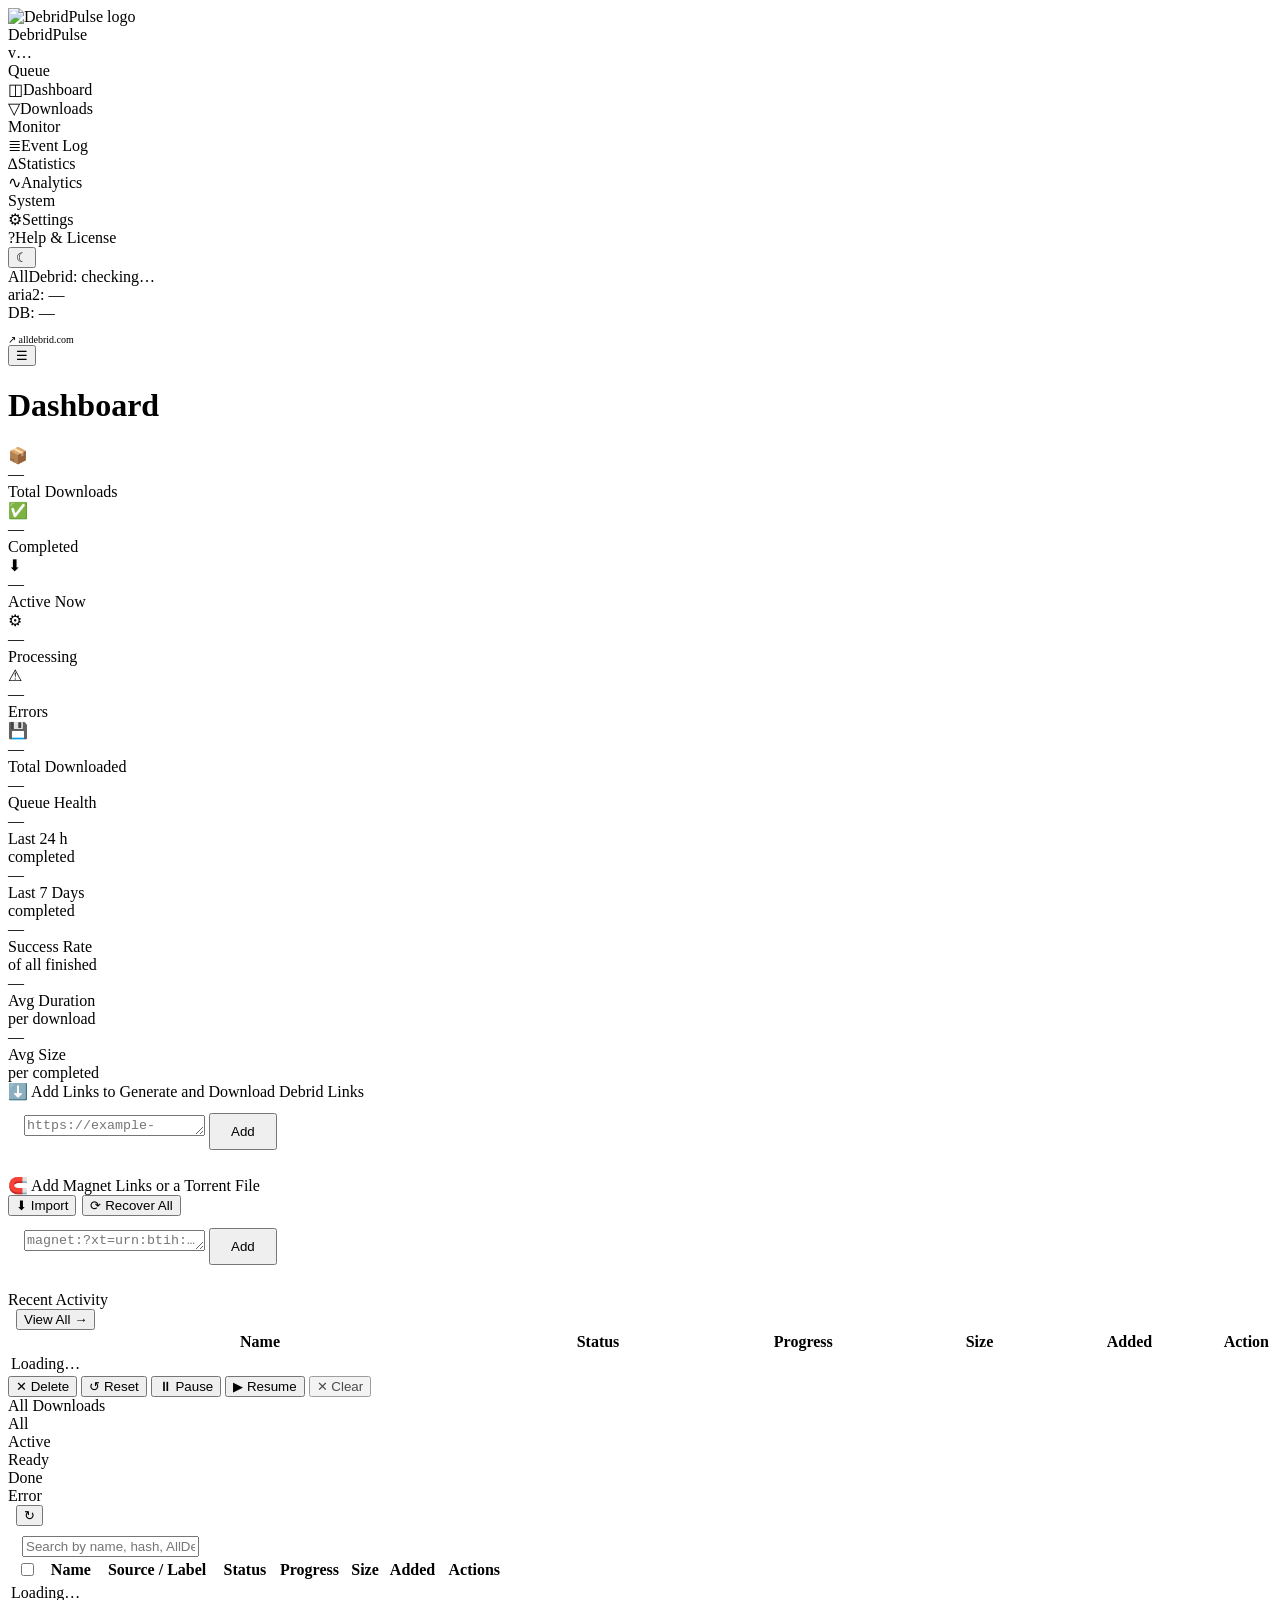
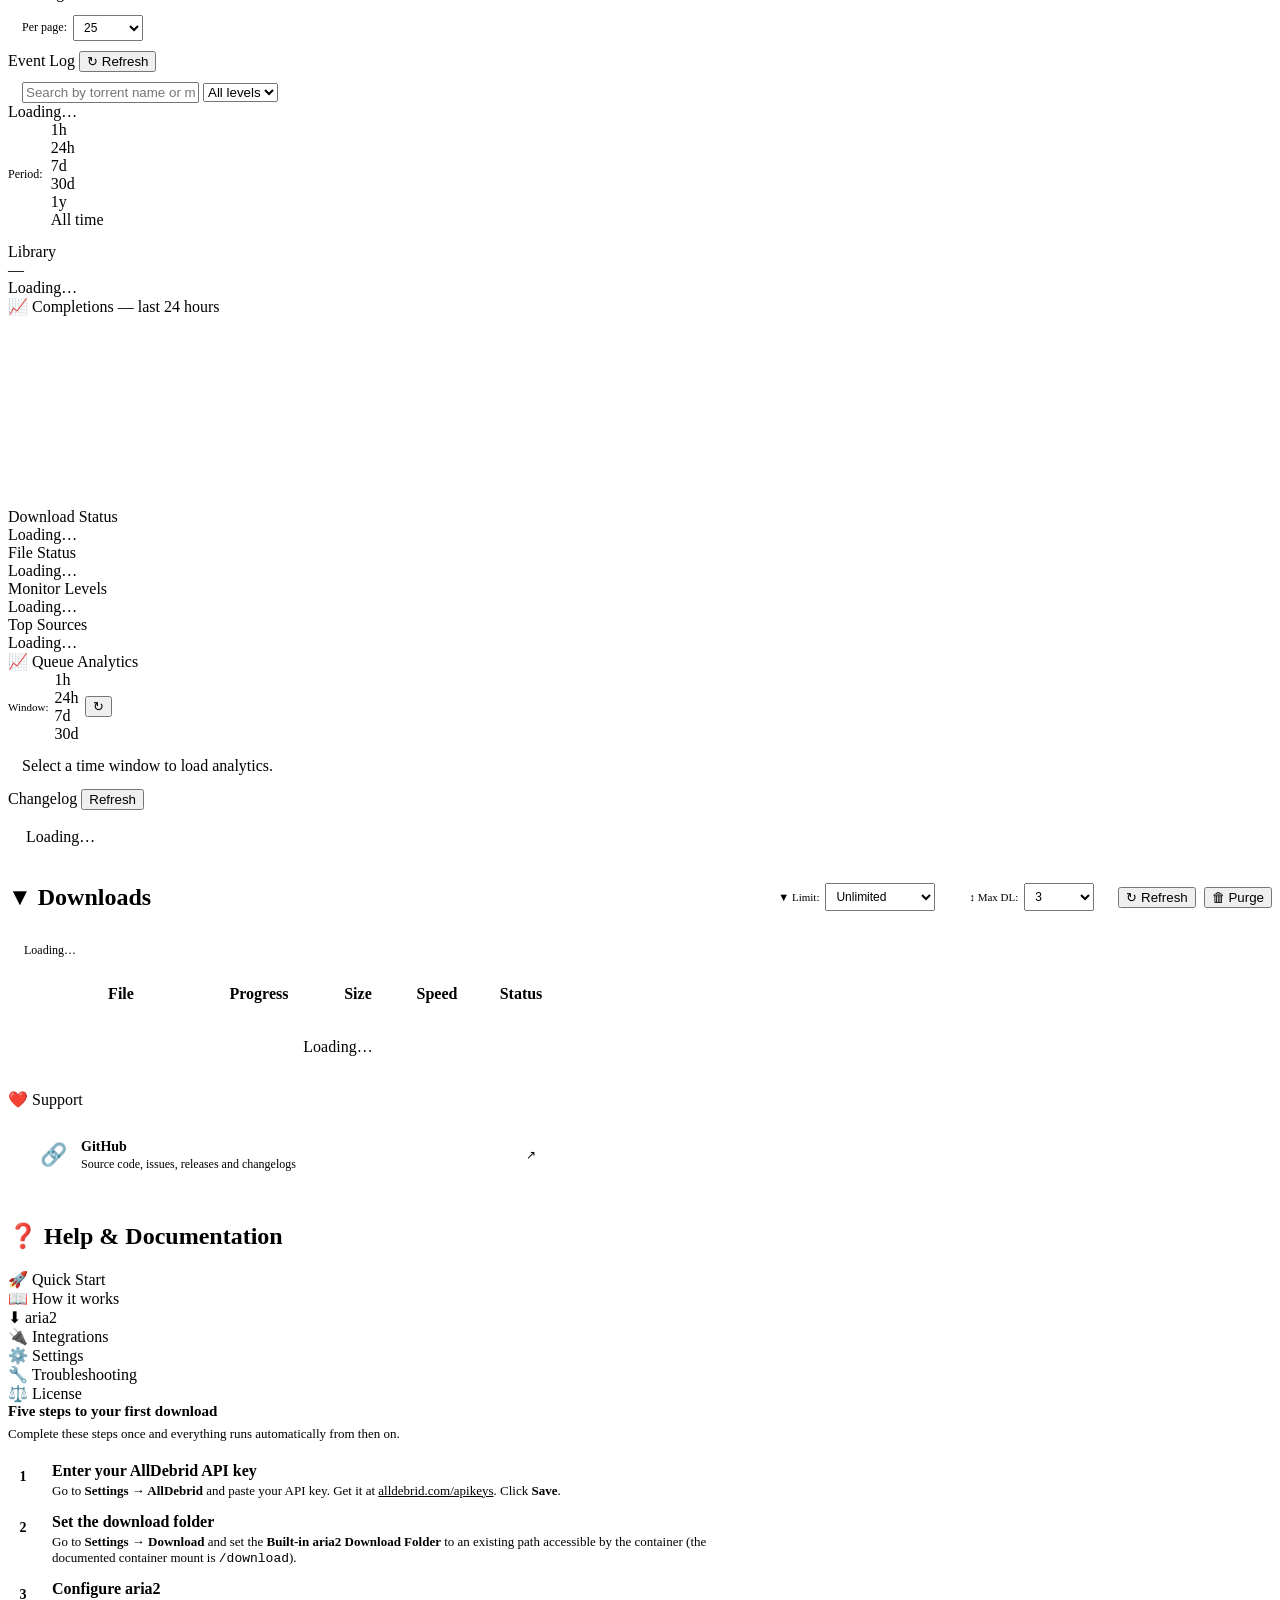
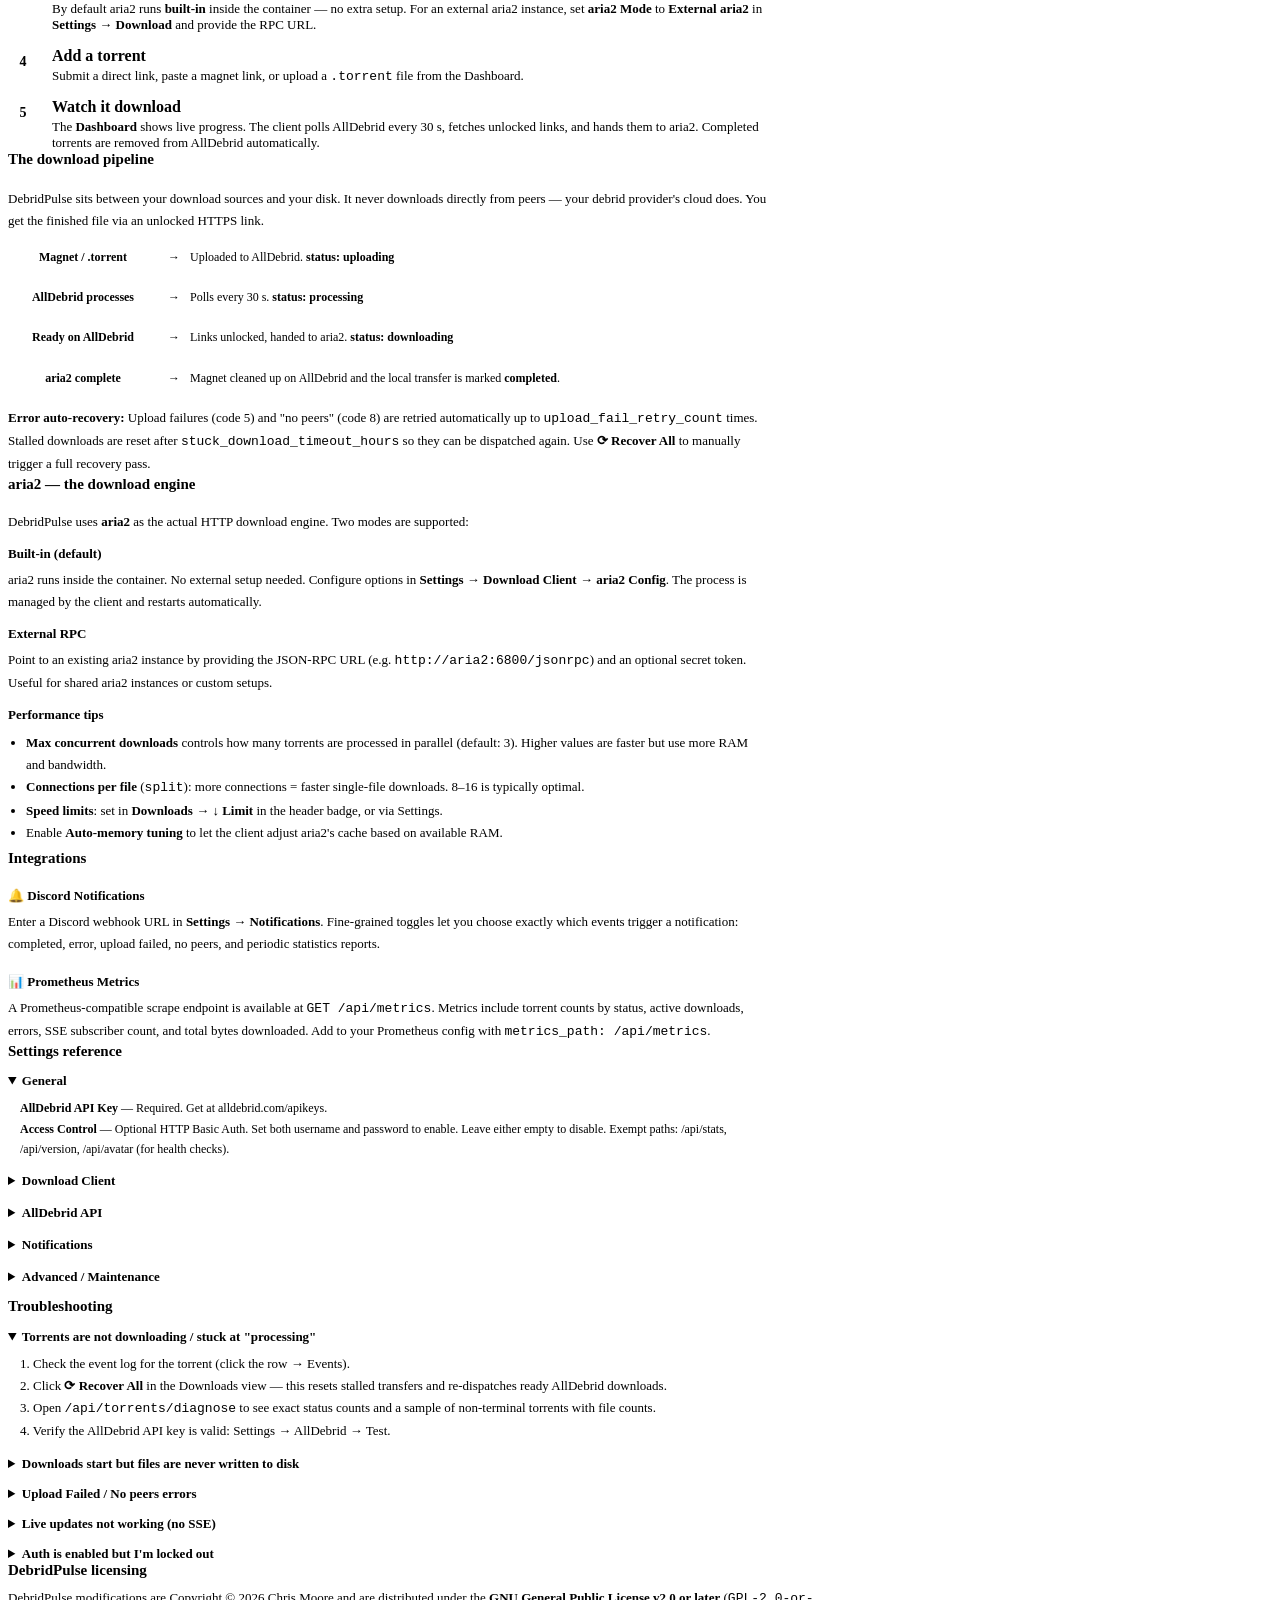
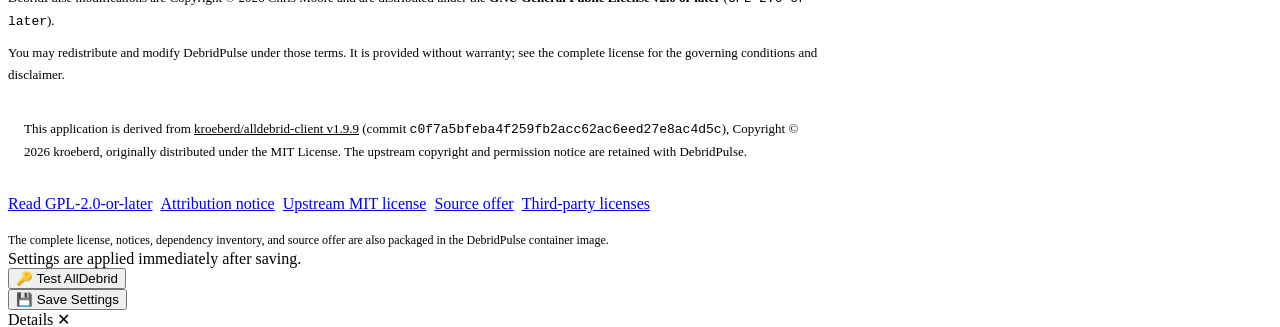
==== frontend/static/index.html @ 38e10c96 "Apply v1.0.6 extraction and cleanup hardening" ====
<!DOCTYPE html>
<html lang="en">
<head>
<meta charset="UTF-8">
<meta name="viewport" content="width=device-width, initial-scale=1.0, viewport-fit=cover">
<title>DebridPulse</title>
<link rel="preconnect" href="https://fonts.googleapis.com">
<link href="https://fonts.googleapis.com/css2?family=Outfit:wght@300;400;500;600;700;800&family=JetBrains+Mono:wght@400;500&display=swap" rel="stylesheet">
<link rel="stylesheet" href="/style.css?v=13">
<link rel="icon" type="image/svg+xml" href="/favicon.svg?v=4">
<link rel="icon" type="image/png" sizes="32x32" href="/favicon-32.png?v=4">
<link rel="apple-touch-icon" sizes="180x180" href="/apple-touch-icon.png?v=4">
</head>
<body>

<aside id="sidebar">
  <div class="logo">
    <img class="logo-icon" src="/logo.svg?v=4" alt="DebridPulse logo">
    <div class="logo-text">
      <div class="logo-name logo-name-full" title="DebridPulse">Debrid<span>Pulse</span></div>
      <div class="logo-ver" id="sidebar-version">v…</div>
    </div>
  </div>
  <nav>
    <div class="nav-group">Queue</div>
    <div class="nav-item active" data-view="dashboard" onclick="nav(this)">
      <span class="icon">&#x25EB;&#xFE0E;</span><span class="nav-label">Dashboard</span>
    </div>
    <div class="nav-item" data-view="torrents" onclick="nav(this)">
      <span class="icon">&#x25BD;&#xFE0E;</span><span class="nav-label">Downloads</span>
      <span class="nav-badge" id="nb-active" style="display:none">0</span>
    </div>
    <div class="nav-group">Monitor</div>
    <div class="nav-item" data-view="events" onclick="nav(this)">
      <span class="icon">&#x2263;&#xFE0E;</span><span class="nav-label">Event Log</span>
    </div>
    <div class="nav-item" data-view="stats" onclick="nav(this)">
      <span class="icon">&#x2206;&#xFE0E;</span><span class="nav-label">Statistics</span>
    </div>
    <div class="nav-item" data-view="analytics" onclick="nav(this)">
      <span class="icon">&#x223F;&#xFE0E;</span><span class="nav-label">Analytics</span>
    </div>
    <div class="nav-group">System</div>
    <div class="nav-item" data-view="settings" onclick="nav(this)">
      <span class="icon">&#x2699;&#xFE0E;</span><span class="nav-label">Settings</span>
    </div>
    <div class="nav-item" data-view="help" onclick="nav(this)">
      <span class="icon">&#x003F;&#xFE0E;</span><span class="nav-label">Help &amp; License</span>
    </div>
    <div class="sidebar-theme-control">
      <button type="button" class="theme-toggle" id="theme-toggle" onclick="toggleTheme()"
              title="Switch to light mode" aria-label="Switch to light mode">&#x263E;&#xFE0E;</button>
    </div>
  </nav>
  <div class="sidebar-footer">
    <div class="conn-row" id="premium-row" style="display:none">
      <span id="lbl-premium" style="font-size:10px;color:var(--accent);line-height:1.4"></span>
    </div>
    <div class="conn-row">
      <div class="dot" id="dot-api"></div>
      <span id="lbl-api">AllDebrid: checking…</span>
    </div>
    <div class="conn-row">
      <div class="dot" id="dot-aria2"></div>
      <span id="lbl-aria2">aria2: —</span>
    </div>
    <div class="conn-row">
      <div class="dot" id="dot-db"></div>
      <span id="lbl-db">DB: —</span>
    </div>
    <div class="conn-row" style="margin-top:6px;padding-top:6px;border-top:1px solid var(--border)">
      <a href="https://alldebrid.com" target="_blank" rel="noopener"
         style="font-size:10px;color:var(--text3);text-decoration:none;display:flex;align-items:center;gap:4px;transition:color .15s"
         onmouseover="this.style.color='var(--accent)'" onmouseout="this.style.color='var(--text3)'">
        ↗ alldebrid.com
      </a>
    </div>
    <div class="conn-row" id="aria2ng-row" style="display:none;margin-top:4px">
      <a id="aria2ng-link" href="#" target="_blank" rel="noopener"
         style="font-size:10px;color:var(--text3);text-decoration:none;display:flex;align-items:center;gap:4px;transition:color .15s"
         onmouseover="this.style.color='var(--accent)'" onmouseout="this.style.color='var(--text3)'">
        ↗ aria2ng
      </a>
    </div>
  </div>
</aside>

<div id="main">
  <div id="topbar">
    <button class="mobile-menu-btn" id="mobile-menu-btn" onclick="toggleSidebar()" aria-label="Menu">☰</button>
    <h1 id="page-title">Dashboard</h1>
    <a id="update-badge" href="https://github.com/Xipher-Zero/debridpulse/blob/main/CHANGELOG.md"
       target="_blank" rel="noopener" aria-label="Open the DebridPulse changelog"
       style="display:none;align-items:center;gap:6px;background:var(--surface2);border:1px solid var(--accent);border-radius:20px;padding:3px 12px;font-size:11px;color:var(--accent);cursor:pointer;text-decoration:none"
       title="Open the DebridPulse changelog">&#128230; <span id="update-badge-version"></span> available</a>
    <div id="topbar-actions"></div>
    <div id="aria2-speed-badge" style="display:none;align-items:center;gap:6px;background:var(--surface2);border:1px solid var(--border);border-radius:20px;padding:3px 10px;font-size:11px;color:var(--text2);cursor:default" title="Active / max — live speed — download speed cap">
      <span style="color:var(--green)">&#9660;</span><span id="aria2-badge-active">0</span><span style="color:var(--text3)">/</span><span id="aria2-badge-max">—</span>
      <span style="color:var(--border);margin:0 2px">|</span><span id="aria2-badge-speed" style="color:var(--green)">0 KB/s</span>
      <span style="color:var(--border);margin:0 2px">|</span>
      <div class="aria2-cap-control">
        <button id="aria2-cap-toggle" class="aria2-cap-toggle" type="button" aria-haspopup="menu" aria-expanded="false" onclick="toggleAria2SpeedCapMenu(event)" title="Set download speed cap">
          <span aria-hidden="true">&#9660;</span><span id="aria2-badge-limit">Unlimited</span>
        </button>
        <div id="aria2-cap-menu" class="aria2-cap-menu" role="menu" hidden>
          <div class="aria2-cap-title">Download speed cap</div>
          <div class="aria2-cap-options">
            <button type="button" data-cap-bps="0" onclick="applyAria2TopbarSpeedCap(0)">Unlimited</button>
            <button type="button" data-cap-bps="1048576" onclick="applyAria2TopbarSpeedCap(1048576)">1 MB/s</button>
            <button type="button" data-cap-bps="2097152" onclick="applyAria2TopbarSpeedCap(2097152)">2 MB/s</button>
            <button type="button" data-cap-bps="5242880" onclick="applyAria2TopbarSpeedCap(5242880)">5 MB/s</button>
            <button type="button" data-cap-bps="10485760" onclick="applyAria2TopbarSpeedCap(10485760)">10 MB/s</button>
            <button type="button" data-cap-bps="20971520" onclick="applyAria2TopbarSpeedCap(20971520)">20 MB/s</button>
            <button type="button" data-cap-bps="52428800" onclick="applyAria2TopbarSpeedCap(52428800)">50 MB/s</button>
            <button type="button" data-cap-bps="104857600" onclick="applyAria2TopbarSpeedCap(104857600)">100 MB/s</button>
          </div>
          <div class="aria2-cap-custom">
            <label for="aria2-cap-custom-mbps">Custom cap (MB/s)</label>
            <div>
              <input id="aria2-cap-custom-mbps" type="number" min="0" step="0.1" inputmode="decimal" placeholder="MB/s" onkeydown="if(event.key==='Enter')applyAria2TopbarCustomSpeedCap()">
              <button type="button" class="btn btn-primary btn-sm" onclick="applyAria2TopbarCustomSpeedCap()">Apply</button>
            </div>
            <small>Enter 0 for unlimited.</small>
          </div>
        </div>
      </div>
    </div>
  </div>
  <div id="content" class="dashboard-active">

    <!-- Dashboard -->
    <div class="view active" id="view-dashboard">

      <!-- ── Hero Status Row ──────────────────────────────────────────────── -->
      <div class="dash-hero" id="dash-hero">
        <div class="dash-hero-stat" data-c="orange">
          <div class="dhs-icon">📦</div>
          <div class="dhs-body">
            <div class="dhs-val" id="s-total">—</div>
            <div class="dhs-label">Total Downloads</div>
          </div>
        </div>
        <div class="dash-hero-stat" data-c="green">
          <div class="dhs-icon">✅</div>
          <div class="dhs-body">
            <div class="dhs-val" id="s-completed">—</div>
            <div class="dhs-label">Completed</div>
          </div>
        </div>
        <div class="dash-hero-stat" data-c="blue">
          <div class="dhs-icon">⬇</div>
          <div class="dhs-body">
            <div class="dhs-val" id="s-active">—</div>
            <div class="dhs-label">Active Now</div>
          </div>
        </div>
        <div class="dash-hero-stat" data-c="yellow">
          <div class="dhs-icon">⚙</div>
          <div class="dhs-body">
            <div class="dhs-val" id="s-processing">—</div>
            <div class="dhs-label">Processing</div>
          </div>
        </div>
        <div class="dash-hero-stat" data-c="red" id="dash-error-card" onclick="nav(document.querySelector('[data-view=torrents]'));setTimeout(()=>setFilter(document.querySelector('.ftab[onclick*=error]'),'error'),100)" style="cursor:pointer">
          <div class="dhs-icon">⚠</div>
          <div class="dhs-body">
            <div class="dhs-val" id="s-error">—</div>
            <div class="dhs-label">Errors</div>
          </div>
        </div>
        <div class="dash-hero-stat" data-c="purple">
          <div class="dhs-icon">💾</div>
          <div class="dhs-body">
            <div class="dhs-val dhs-val--sm" id="s-size">—</div>
            <div class="dhs-label">Total Downloaded</div>
            <div class="dhs-sub" id="s-blocked"></div>
          </div>
        </div>
      </div>

      <!-- ── KPI Strip ─────────────────────────────────────────────────────── -->
      <div class="dash-kpi-strip dash-kpi-strip--dashboard">
        <div class="dash-kpi">
          <div class="dash-kpi-val" id="i-queue-health">—</div>
          <div class="dash-kpi-lbl">Queue Health</div>
          <div class="dash-kpi-sub" id="i-queue-copy"></div>
        </div>
        <div class="dash-kpi-sep"></div>
        <div class="dash-kpi">
          <div class="dash-kpi-val" id="i-last-day">—</div>
          <div class="dash-kpi-lbl">Last 24 h</div>
          <div class="dash-kpi-sub">completed</div>
        </div>
        <div class="dash-kpi-sep"></div>
        <div class="dash-kpi">
          <div class="dash-kpi-val" id="i-last-week">—</div>
          <div class="dash-kpi-lbl">Last 7 Days</div>
          <div class="dash-kpi-sub">completed</div>
        </div>
        <div class="dash-kpi-sep"></div>
        <div class="dash-kpi">
          <div class="dash-kpi-val" id="i-success-rate">—</div>
          <div class="dash-kpi-lbl">Success Rate</div>
          <div class="dash-kpi-sub">of all finished</div>
        </div>
        <div class="dash-kpi-sep"></div>
        <div class="dash-kpi">
          <div class="dash-kpi-val" id="i-avg-duration">—</div>
          <div class="dash-kpi-lbl">Avg Duration</div>
          <div class="dash-kpi-sub">per download</div>
        </div>
        <div class="dash-kpi-sep"></div>
        <div class="dash-kpi">
          <div class="dash-kpi-val" id="i-avg-size">—</div>
          <div class="dash-kpi-lbl">Avg Size</div>
          <div class="dash-kpi-sub">per completed</div>
        </div>
      </div>

      <div id="debug-status" style="display:none;padding:10px 16px;margin-bottom:8px;background:var(--surface2);border:1px solid var(--border);border-radius:var(--radius);font-size:11px;color:var(--text2)"></div>

      <!-- ── System Health ──────────────────────────────────────────────────── -->
      <div id="dash-health-bar" style="display:none;margin-bottom:10px;padding:10px 16px;border-radius:var(--radius);border:1px solid var(--border);background:var(--surface2);font-size:12px">
        <div style="display:flex;align-items:center;gap:12px;flex-wrap:wrap">
          <span style="font-weight:700;font-size:11px;color:var(--text2);text-transform:uppercase;letter-spacing:.06em">System</span>
          <span id="dash-health-recovery" style="color:var(--text2)"></span>
          <span id="dash-health-deadlock" style="color:var(--text2)"></span>
          <span id="dash-health-aging" style="color:var(--text2)"></span>
        </div>
      </div>

      <!-- ── Add Direct Debrid Links ──────────────────────────────────────── -->
      <div class="card" style="margin-bottom:14px">
        <div class="card-header">
          <span class="card-title">⬇️ Add Links to Generate and Download Debrid Links</span>
        </div>
        <div style="padding:12px 16px">
          <div class="direct-link-entry">
            <textarea class="input direct-link-input" id="q-debrid-links" rows="1" placeholder="https://example-hoster.com/file/… or paste multiple links, one per line" oninput="resizeDebridLinkInput(this)" onkeydown="if((event.ctrlKey||event.metaKey)&&event.key==='Enter')addDebridLinks()"></textarea>
            <button class="btn btn-primary" id="btn-add-debrid-links" onclick="addDebridLinks()" style="padding:9px 20px" title="Generate each link through AllDebrid and queue the resulting downloads in aria2">Add</button>
          </div>
        </div>
      </div>

      <!-- ── Add Magnet or Torrent File ─────────────────────────────────────── -->
      <div class="card" style="margin-bottom:14px">
        <div class="card-header">
          <span class="card-title">🧲 Add Magnet Links or a Torrent File</span>
          <div style="display:flex;gap:6px">
            <button class="btn btn-ghost btn-sm" id="btn-import-existing" onclick="importExisting(this)" title="Import all AllDebrid magnets not yet in the local database">⬇ Import</button>
            <button class="btn btn-warn btn-sm" id="btn-recover-all" onclick="recoverAll(this)" title="Reset stuck or errored torrents — re-dispatches from AllDebrid">⟳ Recover All</button>
          </div>
        </div>
        <div style="padding:12px 16px">
          <div class="direct-link-entry">
            <textarea class="input direct-link-input" id="q-magnet" rows="1" placeholder="magnet:?xt=urn:btih:… or paste multiple lines, one per line" oninput="resizeDebridLinkInput(this)" onkeydown="if((event.ctrlKey||event.metaKey)&&event.key==='Enter')quickAdd()"></textarea>
            <button class="btn btn-primary" id="btn-add-magnet" onclick="quickAdd()" style="padding:9px 20px" title="Add entered magnet links, or choose a .torrent file when the field is empty">Add</button>
          </div>
        </div>
      </div>

      <!-- ── Recent Activity ───────────────────────────────────────────────── -->
      <div class="card" id="dash-activity-card">
        <div class="card-header">
          <span class="card-title">Recent Activity</span>
          <div style="display:flex;align-items:center;gap:8px">
            <span id="dash-activity-count" style="font-size:11px;color:var(--text3)"></span>
            <button class="btn btn-ghost btn-sm" onclick="nav(document.querySelector('[data-view=torrents]'))">View All →</button>
          </div>
        </div>
        <div class="dash-activity-table-wrap">
        <table class="t-table" style="min-width:620px">
          <thead>
            <tr>
              <th style="width:40%">Name</th>
              <th>Status</th>
              <th>Progress</th>
              <th class="sz">Size</th>
              <th class="sz">Added</th>
              <th style="width:1%;white-space:nowrap">Action</th>
            </tr>
          </thead>
          <tbody id="dash-tbody"><tr><td colspan="6" class="empty">Loading…</td></tr></tbody>
        </table>
        </div>
      </div>
    </div>


    <!-- Downloads -->
    <div class="view" id="view-torrents">
      <!-- Bulk-action toolbar: class="bulk-bar" is required for .bulk-bar.visible CSS -->
      <div class="bulk-bar" id="bulk-bar">
        <span id="bulk-count"></span>
        <button class="btn btn-danger btn-sm" onclick="bulkAction('delete',this)">✕ Delete</button>
        <button class="btn btn-blue btn-sm"   onclick="bulkAction('reset',this)">↺ Reset</button>
        <button class="btn btn-ghost btn-sm"  onclick="bulkAction('pause',this)">⏸ Pause</button>
        <button class="btn btn-ghost btn-sm"  onclick="bulkAction('resume',this)">▶ Resume</button>
        <button class="btn btn-ghost btn-sm"  onclick="clearSelection()" style="margin-left:auto;color:inherit;opacity:.7">✕ Clear</button>
      </div>

      <div class="card">
        <div class="card-header">
          <span class="card-title" id="torrent-card-title">All Downloads</span>
          <div class="filter-tabs">
            <div class="ftab active" onclick="setFilter(this,'')">All</div>
            <div class="ftab" onclick="setFilter(this,'downloading')">Active</div>
            <div class="ftab" onclick="setFilter(this,'ready')">Ready</div>
            <div class="ftab" onclick="setFilter(this,'completed')">Done</div>
            <div class="ftab" onclick="setFilter(this,'error')">Error</div>
          </div>
          <button class="btn btn-ghost btn-sm" onclick="loadTorrents()" style="margin-left:8px">↻</button>
        </div>
        <div style="padding:10px 14px 0">
          <div class="ev-search-row">
            <input class="input" id="torrent-search" placeholder="Search by name, hash, AllDebrid ID, source, label, or error…" oninput="onTorrentSearchInput()"/>
          </div>
        </div>
        <div style="overflow-x:auto;-webkit-overflow-scrolling:touch">
        <table class="t-table" style="min-width:500px">
          <thead><tr><th style="width:32px"><input type="checkbox" id="chk-all" onchange="toggleAllCheckboxes(this)"/></th><th>Name</th><th>Source / Label</th><th>Status</th><th>Progress</th><th class="sz">Size</th><th class="sz">Added</th><th>Actions</th></tr></thead>
          <tbody id="t-tbody"><tr><td colspan="8" class="empty">Loading…</td></tr></tbody>
        </table>
        </div>
        <div id="torrent-pagination" style="display:flex;align-items:center;justify-content:space-between;padding:10px 14px;border-top:1px solid var(--border);flex-wrap:wrap;gap:8px">
          <div style="display:flex;align-items:center;gap:6px">
            <span style="font-size:12px;color:var(--text3)">Per page:</span>
            <select id="torrent-page-size" class="input" style="width:70px;padding:4px 6px;font-size:12px" onchange="onPageSizeChange(this.value)">
              <option value="15">15</option>
              <option value="25" selected>25</option>
              <option value="50">50</option>
              <option value="100">100</option>
            </select>
          </div>
          <div id="torrent-page-btns" style="display:flex;gap:4px;align-items:center"></div>
          <div id="torrent-page-info" style="font-size:12px;color:var(--text3)"></div>
        </div>
      </div>
    </div>

    <!-- Events -->
    <div class="view" id="view-events">
      <div class="card">
        <div class="card-header">
          <span class="card-title">Event Log</span>
          <button class="btn btn-ghost btn-sm" onclick="loadEvents()">↻ Refresh</button>
        </div>
        <div style="padding:10px 14px 0">
          <div class="ev-search-row">
            <input class="input" id="ev-search" placeholder="Search by torrent name or message…" oninput="filterEvents()"/>
            <select class="input" id="ev-level" onchange="filterEvents()" style="max-width:120px">
              <option value="">All levels</option>
              <option value="info">Info</option>
              <option value="warn">Warn</option>
              <option value="error">Error</option>
            </select>
          </div>
        </div>
        <div id="event-list"><div class="empty">Loading…</div></div>
      </div>
    </div>

    <!-- Statistics -->
    <div class="view" id="view-stats">
      <div style="display:flex;align-items:center;gap:8px;margin-bottom:14px;flex-wrap:wrap">
        <span style="font-size:12px;color:var(--text3);font-weight:500">Period:</span>
        <div class="filter-tabs" id="stats-period-tabs">
          <div class="ftab" data-period="1h" onclick="setStatsPeriod(this)">1h</div>
          <div class="ftab active" data-period="24h" onclick="setStatsPeriod(this)">24h</div>
          <div class="ftab" data-period="7d" onclick="setStatsPeriod(this)">7d</div>
          <div class="ftab" data-period="30d" onclick="setStatsPeriod(this)">30d</div>
          <div class="ftab" data-period="1y" onclick="setStatsPeriod(this)">1y</div>
          <div class="ftab" data-period="all" onclick="setStatsPeriod(this)">All time</div>
        </div>
      </div>
      <div class="tab-grid" id="detail-stat-cards"><div class="metric-card"><div class="metric-label">Library</div><div class="metric-value">&#8212;</div><div class="metric-sub">Loading&#8230;</div></div></div>
      <div class="scard" style="margin-bottom:14px"><div class="scard-header">&#128200; <span id="chart-title">Completions — last 24 hours</span></div><div class="scard-body" style="padding:12px"><div class="chart-wrap"><canvas id="daily-chart"></canvas></div></div></div>
      <div class="split-grid">
        <div class="list-card"><div class="card-header"><span class="card-title">Download Status</span></div><div class="card-body" id="detail-torrent-status"><div class="empty">Loading&#8230;</div></div></div>
        <div class="list-card"><div class="card-header"><span class="card-title">File Status</span></div><div class="card-body" id="detail-file-status"><div class="empty">Loading&#8230;</div></div></div>
      </div>
      <div class="split-grid">
        <div class="list-card"><div class="card-header"><span class="card-title">Monitor Levels</span></div><div class="card-body" id="detail-event-levels"><div class="empty">Loading&#8230;</div></div></div>
        <div class="list-card"><div class="card-header"><span class="card-title">Top Sources</span></div><div class="card-body" id="detail-sources"><div class="empty">Loading&#8230;</div></div></div>
      </div>
    </div>
    <!-- Changelog -->
    <div class="view" id="view-analytics">
      <div class="card">
        <div class="card-header">
          <span class="card-title">📈 Queue Analytics</span>
          <div style="display:flex;gap:6px;align-items:center">
            <span style="font-size:11px;color:var(--text3)">Window:</span>
            <div class="filter-tabs">
            <div class="ftab" onclick="setAnalyticsWindow(this,1)">1h</div>
              <div class="ftab active" onclick="setAnalyticsWindow(this,24)">24h</div>
              <div class="ftab" onclick="setAnalyticsWindow(this,168)">7d</div>
              <div class="ftab" onclick="setAnalyticsWindow(this,720)">30d</div>
            </div>
            <button class="btn btn-ghost btn-sm" onclick="loadAnalytics(_analyticsWindow||24)">↻</button>
          </div>
        </div>
        <div style="padding:14px" id="analytics-body">
          <div style="color:var(--text3)">Select a time window to load analytics.</div>
        </div>
      </div>
    </div>

    <div class="view" id="view-changelog">
      <div class="card">
        <div class="card-header">
          <span class="card-title">Changelog</span>
          <button class="btn btn-ghost btn-sm" onclick="loadChangelog()">Refresh</button>
        </div>
        <div style="padding:18px">
          <div class="changelog-shell" id="changelog-content">Loading…</div>
        </div>
      </div>
    </div>

    <!-- Downloads (aria2 Queue) -->
    <div class="view" id="view-aria2queue">
      <div class="view-header" style="display:flex;align-items:center;justify-content:space-between;flex-wrap:wrap;gap:10px">
        <h2 class="view-title">&#9660; Downloads</h2>
        <div style="display:flex;gap:8px;align-items:center;flex-wrap:wrap">

          <!-- Speed-Limit Quick-Setting -->
          <div style="display:flex;align-items:center;gap:6px;background:var(--surface2);border:1px solid var(--border);border-radius:8px;padding:5px 10px">
            <span style="font-size:11px;color:var(--text2);white-space:nowrap">&#9660; Limit:</span>
            <select id="aria2-speed-preset" class="input" style="padding:3px 6px;font-size:12px;width:110px;height:28px" onchange="applyAria2SpeedPreset(this.value)">
              <option value="0">Unlimited</option>
              <option value="1048576">1 MB/s</option>
              <option value="2097152">2 MB/s</option>
              <option value="5242880">5 MB/s</option>
              <option value="10485760">10 MB/s</option>
              <option value="20971520">20 MB/s</option>
              <option value="52428800">50 MB/s</option>
              <option value="custom">Custom…</option>
            </select>
            <input id="aria2-speed-custom" type="number" min="0" step="512"
              class="input" style="display:none;width:90px;padding:3px 6px;font-size:12px;height:28px"
              placeholder="KB/s"
              onkeydown="if(event.key===&#39;Enter&#39;)applyAria2SpeedCustom()">
            <button id="aria2-speed-apply" class="btn btn-ghost btn-sm" style="display:none;padding:3px 8px;font-size:11px" onclick="applyAria2SpeedCustom()">Apply</button>
            <span id="aria2-speed-status" style="font-size:11px;color:var(--text2)"></span>
          </div>

          <!-- Max Concurrent Downloads Quick-Setting -->
          <div style="display:flex;align-items:center;gap:6px;background:var(--surface2);border:1px solid var(--border);border-radius:8px;padding:5px 10px">
            <span style="font-size:11px;color:var(--text2);white-space:nowrap">&#8597; Max DL:</span>
            <select id="aria2-maxdl-preset" class="input" style="padding:3px 6px;font-size:12px;width:70px;height:28px" onchange="applyAria2MaxDlPreset(this.value)">
              <option value="1">1</option>
              <option value="2">2</option>
              <option value="3" selected>3</option>
              <option value="5">5</option>
              <option value="10">10</option>
              <option value="20">20</option>
            </select>
            <span id="aria2-maxdl-status" style="font-size:11px;color:var(--text2)"></span>
          </div>

          <button class="btn btn-ghost btn-sm" onclick="loadAria2QueueView()" style="white-space:nowrap">&#8635; Refresh</button>
          <button class="btn btn-ghost btn-sm" onclick="runAria2Housekeeping(this)" style="white-space:nowrap">&#128465; Purge</button>
        </div>
      </div>

      <!-- Summary bar -->
      <div id="aria2q-summary" class="card" style="display:flex;gap:16px;flex-wrap:wrap;padding:12px 16px;margin-bottom:12px;align-items:center">
        <span style="font-size:12px;color:var(--text2)">Loading&#8230;</span>
      </div>

      <!-- Non-destructive error banner: shown on temporary aria2 failures -->
      <div id="aria2q-err-banner"
           style="display:none;padding:8px 14px;background:rgba(239,68,68,.1);
                  border:1px solid rgba(239,68,68,.25);border-radius:var(--radius);
                  margin-bottom:10px;font-size:12px;line-height:1.5"></div>

      <!-- Queue table -->
      <div class="card" style="padding:0;overflow-x:auto">
        <table class="t-table" id="aria2q-table" style="min-width:660px">
          <thead>
            <tr>
              <th style="width:32px"></th>
              <th>File</th>
              <th style="width:120px">Progress</th>
              <th style="width:70px">Size</th>
              <th style="width:80px">Speed</th>
              <th style="width:80px">Status</th>
              <th style="width:100px"></th>
            </tr>
          </thead>
          <tbody id="aria2q-tbody">
            <tr><td colspan="7" style="text-align:center;padding:32px;color:var(--text2)">Loading&#8230;</td></tr>
          </tbody>
        </table>
      </div>
    </div>

    <!-- Project support -->
    <div class="view" id="view-support">
      <div class="card" style="max-width:560px">
        <div class="card-header">
          <span class="card-title">&#10084;&#65039; Support</span>
        </div>
        <div class="card-body" style="display:flex;flex-direction:column;gap:10px;padding:16px">

          <a href="https://github.com/Xipher-Zero/debridpulse" target="_blank" rel="noreferrer"
             style="display:flex;align-items:center;gap:14px;padding:14px 16px;border-radius:var(--radius);
                    border:1px solid var(--border);background:var(--surface2);text-decoration:none;
                    color:var(--text);transition:border-color .15s"
             onmouseover="this.style.borderColor='var(--accent)'" onmouseout="this.style.borderColor='var(--border)'">
            <span style="font-size:22px">&#128279;</span>
            <div>
              <div style="font-weight:600;font-size:14px">GitHub</div>
              <div style="font-size:12px;color:var(--text2);margin-top:2px">Source code, issues, releases and changelogs</div>
            </div>
            <span style="margin-left:auto;color:var(--text3);font-size:12px">&#8599;</span>
          </a>

        </div>
      </div>
    </div>

    <!-- Help -->
    <div class="view" id="view-help">
      <div class="view-header">
        <h2 class="view-title">&#10067; Help &amp; Documentation</h2>
      </div>

      <div class="stabs" id="help-tabs" style="margin-bottom:0">
        <div class="stab active"  data-htab="quickstart"   onclick="switchHelpTab(this)">&#128640; Quick Start</div>
        <div class="stab"         data-htab="howitworks"   onclick="switchHelpTab(this)">&#128214; How it works</div>
        <div class="stab"         data-htab="aria2"        onclick="switchHelpTab(this)">&#11015;&#65038; aria2</div>
        <div class="stab"         data-htab="integrations" onclick="switchHelpTab(this)">&#128268; Integrations</div>
        <div class="stab"         data-htab="settings"     onclick="switchHelpTab(this)">&#9881;&#65039; Settings</div>
        <div class="stab"         data-htab="trouble"      onclick="switchHelpTab(this)">&#128295; Troubleshooting</div>
        <div class="stab"         data-htab="license"      onclick="switchHelpTab(this)">&#9878;&#65039; License</div>
      </div>

      <div class="help-panels-wrap">
      <!-- ── Quick Start ─────────────────────────────────────────────────── -->
      <div class="help-panel active" id="htab-quickstart">
        <div class="card" style="margin-top:0;border-radius:0 0 var(--radius) var(--radius)">
          <div class="card-body" style="max-width:760px;display:flex;flex-direction:column;gap:20px">

            <div>
              <h3 style="margin:0 0 6px;color:var(--accent);font-size:15px">Five steps to your first download</h3>
              <p style="margin:0;color:var(--text2);font-size:13px">Complete these steps once and everything runs automatically from then on.</p>
            </div>

            <div style="display:flex;flex-direction:column;gap:14px">

              <div style="display:flex;gap:14px;align-items:flex-start">
                <div style="background:var(--accent);color:#000;border-radius:50%;min-width:30px;height:30px;display:flex;align-items:center;justify-content:center;font-weight:700;font-size:14px;flex-shrink:0">1</div>
                <div>
                  <div style="font-weight:600;margin-bottom:3px">Enter your AllDebrid API key</div>
                  <div style="color:var(--text2);font-size:13px">Go to <b>Settings → AllDebrid</b> and paste your API key. Get it at <a href="https://alldebrid.com/apikeys" target="_blank" style="color:var(--accent)">alldebrid.com/apikeys</a>. Click <b>Save</b>.</div>
                </div>
              </div>

              <div style="display:flex;gap:14px;align-items:flex-start">
                <div style="background:var(--accent);color:#000;border-radius:50%;min-width:30px;height:30px;display:flex;align-items:center;justify-content:center;font-weight:700;font-size:14px;flex-shrink:0">2</div>
                <div>
                  <div style="font-weight:600;margin-bottom:3px">Set the download folder</div>
                  <div style="color:var(--text2);font-size:13px">Go to <b>Settings → Download</b> and set the <b>Built-in aria2 Download Folder</b> to an existing path accessible by the container (the documented container mount is <code>/download</code>).</div>
                </div>
              </div>

              <div style="display:flex;gap:14px;align-items:flex-start">
                <div style="background:var(--accent);color:#000;border-radius:50%;min-width:30px;height:30px;display:flex;align-items:center;justify-content:center;font-weight:700;font-size:14px;flex-shrink:0">3</div>
                <div>
                  <div style="font-weight:600;margin-bottom:3px">Configure aria2</div>
                  <div style="color:var(--text2);font-size:13px">By default aria2 runs <b>built-in</b> inside the container — no extra setup. For an external aria2 instance, set <b>aria2 Mode</b> to <b>External aria2</b> in <b>Settings → Download</b> and provide the RPC URL.</div>
                </div>
              </div>

              <div style="display:flex;gap:14px;align-items:flex-start">
                <div style="background:var(--accent);color:#000;border-radius:50%;min-width:30px;height:30px;display:flex;align-items:center;justify-content:center;font-weight:700;font-size:14px;flex-shrink:0">4</div>
                <div>
                  <div style="font-weight:600;margin-bottom:3px">Add a torrent</div>
                  <div style="color:var(--text2);font-size:13px">Submit a direct link, paste a magnet link, or upload a <code>.torrent</code> file from the Dashboard.</div>
                </div>
              </div>

              <div style="display:flex;gap:14px;align-items:flex-start">
                <div style="background:var(--accent);color:#000;border-radius:50%;min-width:30px;height:30px;display:flex;align-items:center;justify-content:center;font-weight:700;font-size:14px;flex-shrink:0">5</div>
                <div>
                  <div style="font-weight:600;margin-bottom:3px">Watch it download</div>
                  <div style="color:var(--text2);font-size:13px">The <b>Dashboard</b> shows live progress. The client polls AllDebrid every 30 s, fetches unlocked links, and hands them to aria2. Completed torrents are removed from AllDebrid automatically.</div>
                </div>
              </div>

            </div>
          </div>
        </div>
      </div>

      <!-- ── How it works ─────────────────────────────────────────────────── -->
      <div class="help-panel" id="htab-howitworks">
        <div class="card" style="margin-top:0;border-radius:0 0 var(--radius) var(--radius)">
          <div class="card-body" style="max-width:760px;display:flex;flex-direction:column;gap:20px">

            <h3 style="margin:0;color:var(--accent);font-size:15px">The download pipeline</h3>

            <div style="font-size:13px;color:var(--text2);line-height:1.7">
              <p style="margin:0 0 10px">DebridPulse sits between your download sources and your disk. It never downloads directly from peers — your debrid provider's cloud does. You get the finished file via an unlocked HTTPS link.</p>

              <div style="display:flex;flex-direction:column;gap:10px;font-size:12px">
                <div style="display:flex;gap:10px;align-items:center">
                  <div style="background:var(--surface2);border:1px solid var(--border);border-radius:6px;padding:5px 10px;white-space:nowrap;min-width:130px;text-align:center;font-weight:600;color:var(--text1)">Magnet / .torrent</div>
                  <div style="color:var(--text3)">→</div>
                  <div style="color:var(--text2)">Uploaded to AllDebrid. <b>status: uploading</b></div>
                </div>
                <div style="display:flex;gap:10px;align-items:center">
                  <div style="background:var(--surface2);border:1px solid var(--border);border-radius:6px;padding:5px 10px;white-space:nowrap;min-width:130px;text-align:center;font-weight:600;color:var(--text1)">AllDebrid processes</div>
                  <div style="color:var(--text3)">→</div>
                  <div style="color:var(--text2)">Polls every 30 s. <b>status: processing</b></div>
                </div>
                <div style="display:flex;gap:10px;align-items:center">
                  <div style="background:var(--surface2);border:1px solid var(--border);border-radius:6px;padding:5px 10px;white-space:nowrap;min-width:130px;text-align:center;font-weight:600;color:var(--accent)">Ready on AllDebrid</div>
                  <div style="color:var(--text3)">→</div>
                  <div style="color:var(--text2)">Links unlocked, handed to aria2. <b>status: downloading</b></div>
                </div>
                <div style="display:flex;gap:10px;align-items:center">
                  <div style="background:var(--surface2);border:1px solid var(--border);border-radius:6px;padding:5px 10px;white-space:nowrap;min-width:130px;text-align:center;font-weight:600;color:var(--green)">aria2 complete</div>
                  <div style="color:var(--text3)">→</div>
                  <div style="color:var(--text2)">Magnet cleaned up on AllDebrid and the local transfer is marked <b>completed</b>.</div>
                </div>
              </div>

              <p style="margin:14px 0 0"><b>Error auto-recovery:</b> Upload failures (code 5) and "no peers" (code 8) are retried automatically up to <code>upload_fail_retry_count</code> times. Stalled downloads are reset after <code>stuck_download_timeout_hours</code> so they can be dispatched again. Use <b>⟳ Recover All</b> to manually trigger a full recovery pass.</p>
            </div>
          </div>
        </div>
      </div>

      <!-- ── aria2 ─────────────────────────────────────────────────────────── -->
      <div class="help-panel" id="htab-aria2">
        <div class="card" style="margin-top:0;border-radius:0 0 var(--radius) var(--radius)">
          <div class="card-body" style="max-width:760px;display:flex;flex-direction:column;gap:18px">

            <h3 style="margin:0;color:var(--accent);font-size:15px">aria2 — the download engine</h3>

            <div style="font-size:13px;color:var(--text2);line-height:1.7">
              <p style="margin:0 0 10px">DebridPulse uses <b>aria2</b> as the actual HTTP download engine. Two modes are supported:</p>

              <b style="color:var(--text1)">Built-in (default)</b>
              <p style="margin:4px 0 10px">aria2 runs inside the container. No external setup needed. Configure options in <b>Settings → Download Client → aria2 Config</b>. The process is managed by the client and restarts automatically.</p>

              <b style="color:var(--text1)">External RPC</b>
              <p style="margin:4px 0 10px">Point to an existing aria2 instance by providing the JSON-RPC URL (e.g. <code>http://aria2:6800/jsonrpc</code>) and an optional secret token. Useful for shared aria2 instances or custom setups.</p>

              <b style="color:var(--text1)">Performance tips</b>
              <ul style="margin:6px 0;padding-left:18px">
                <li><b>Max concurrent downloads</b> controls how many torrents are processed in parallel (default: 3). Higher values are faster but use more RAM and bandwidth.</li>
                <li><b>Connections per file</b> (<code>split</code>): more connections = faster single-file downloads. 8–16 is typically optimal.</li>
                <li><b>Speed limits</b>: set in <b>Downloads → ↓ Limit</b> in the header badge, or via Settings.</li>
                <li>Enable <b>Auto-memory tuning</b> to let the client adjust aria2's cache based on available RAM.</li>
              </ul>
            </div>
          </div>
        </div>
      </div>

      <!-- ── Integrations ──────────────────────────────────────────────────── -->
      <div class="help-panel" id="htab-integrations">
        <div class="card" style="margin-top:0;border-radius:0 0 var(--radius) var(--radius)">
          <div class="card-body" style="max-width:760px;display:flex;flex-direction:column;gap:18px">

            <h3 style="margin:0;color:var(--accent);font-size:15px">Integrations</h3>

            <div style="display:flex;flex-direction:column;gap:16px;font-size:13px;color:var(--text2);line-height:1.7">

              <div>
                <b style="color:var(--text1);display:block;margin-bottom:4px">&#128276; Discord Notifications</b>
                Enter a Discord webhook URL in <b>Settings → Notifications</b>. Fine-grained toggles let you choose exactly which events trigger a notification: completed, error, upload failed, no peers, and periodic statistics reports.
              </div>

              <div>
                <b style="color:var(--text1);display:block;margin-bottom:4px">&#128202; Prometheus Metrics</b>
                A Prometheus-compatible scrape endpoint is available at <code>GET /api/metrics</code>. Metrics include torrent counts by status, active downloads, errors, SSE subscriber count, and total bytes downloaded. Add to your Prometheus config with <code>metrics_path: /api/metrics</code>.
              </div>

            </div>
          </div>
        </div>
      </div>

      <!-- ── Settings Reference ────────────────────────────────────────────── -->
      <div class="help-panel" id="htab-settings">
        <div class="card" style="margin-top:0;border-radius:0 0 var(--radius) var(--radius)">
          <div class="card-body" style="max-width:760px;display:flex;flex-direction:column;gap:10px">

            <h3 style="margin:0;color:var(--accent);font-size:15px">Settings reference</h3>

            <div style="font-size:12px;color:var(--text2);line-height:1.7">

              <details open style="margin-bottom:10px"><summary style="cursor:pointer;font-weight:600;color:var(--text1);font-size:13px">General</summary>
                <div style="padding:6px 0 0 12px">
                  <b>AllDebrid API Key</b> — Required. Get at alldebrid.com/apikeys.<br>
                  <b>Access Control</b> — Optional HTTP Basic Auth. Set both username and password to enable. Leave either empty to disable. Exempt paths: /api/stats, /api/version, /api/avatar (for health checks).<br>
                </div>
              </details>

              <details style="margin-bottom:10px"><summary style="cursor:pointer;font-weight:600;color:var(--text1);font-size:13px">Download Client</summary>
                <div style="padding:6px 0 0 12px">
                  <b>Max Concurrent Downloads</b> — How many torrents are processed (unlocked + dispatched) simultaneously. Default: 3.<br>
                  <b>Built-in aria2 Download Folder</b> — Local path used by DebridPulse and built-in aria2.<br>
                  <b>External aria2 Download Path</b> — Path to that download location as seen by an external aria2 daemon.<br>
                  <b>Min Free Disk Space (GB)</b> — If less than this is available, the download is aborted with an error (torrent row kept). 0 = disabled.<br>
                  <b>Stalled download timeout (hours)</b> — Downloads left queued or downloading without an update longer than this are reset for retry. 0 = disabled.
                </div>
              </details>

              <details style="margin-bottom:10px"><summary style="cursor:pointer;font-weight:600;color:var(--text1);font-size:13px">AllDebrid API</summary>
                <div style="padding:6px 0 0 12px">
                  <b>API calls per minute</b> — Rate limit for AllDebrid API calls (token-bucket). Default: 60. 0 = unlimited.<br>
                  <b>Upload fail retries</b> — How many times to retry a "Upload failed" (code 5) magnet. Default: 3.<br>
                  <b>Retry delay (minutes)</b> — Wait between upload-failed retry attempts. Default: 5.
                </div>
              </details>

              <details style="margin-bottom:10px"><summary style="cursor:pointer;font-weight:600;color:var(--text1);font-size:13px">Notifications</summary>
                <div style="padding:6px 0 0 12px">
                  <b>Discord Webhook URL</b> — Main webhook for all notifications.<br>
                  Per-event toggles control which events trigger a notification independently.
                </div>
              </details>

              <details style="margin-bottom:10px"><summary style="cursor:pointer;font-weight:600;color:var(--text1);font-size:13px">Advanced / Maintenance</summary>
                <div style="padding:6px 0 0 12px">
                  <b>Event Log Retention (days)</b> — Events older than this are deleted daily. Torrent rows are never deleted — duplicate prevention is unaffected. 0 = keep forever.<br>
                  <b>Backup</b> — Automatic JSON backups of the database. Configurable interval and retention.<br>
                  <b>Database</b> — DebridPulse uses an internal SQLite database with WAL mode.
                </div>
              </details>

            </div>
          </div>
        </div>
      </div>

      <!-- ── Troubleshooting ───────────────────────────────────────────────── -->
      <div class="help-panel" id="htab-trouble">
        <div class="card" style="margin-top:0;border-radius:0 0 var(--radius) var(--radius)">
          <div class="card-body" style="max-width:760px;display:flex;flex-direction:column;gap:14px">

            <h3 style="margin:0;color:var(--accent);font-size:15px">Troubleshooting</h3>

            <div style="font-size:13px;display:flex;flex-direction:column;gap:14px">

              <details open><summary style="cursor:pointer;font-weight:600;color:var(--text1)">Torrents are not downloading / stuck at "processing"</summary>
                <div style="color:var(--text2);padding:8px 0 0 12px;line-height:1.7">
                  1. Check the event log for the torrent (click the row → Events).<br>
                  2. Click <b>⟳ Recover All</b> in the Downloads view — this resets stalled transfers and re-dispatches ready AllDebrid downloads.<br>
                  3. Open <code>/api/torrents/diagnose</code> to see exact status counts and a sample of non-terminal torrents with file counts.<br>
                  4. Verify the AllDebrid API key is valid: Settings → AllDebrid → Test.
                </div>
              </details>

              <details><summary style="cursor:pointer;font-weight:600;color:var(--text1)">Downloads start but files are never written to disk</summary>
                <div style="color:var(--text2);padding:8px 0 0 12px;line-height:1.7">
                  1. Check the <b>Built-in aria2 Download Folder</b> path — it must be accessible inside the container.<br>
                  2. In Unraid: ensure the path mapping in the Docker template is correct (host path → container path).<br>
                  3. If using an external aria2 instance, set the <b>External aria2 Download Path</b> to the path seen by that daemon (it may differ from the DebridPulse container path).<br>
                  4. Check the <code>min_free_disk_gb</code> setting — if the disk is full, downloads abort with an error.
                </div>
              </details>

              <details><summary style="cursor:pointer;font-weight:600;color:var(--text1)">Upload Failed / No peers errors</summary>
                <div style="color:var(--text2);padding:8px 0 0 12px;line-height:1.7">
                  <b>Upload Failed (code 5):</b> AllDebrid rejected the upload. The client retries automatically (up to <code>upload_fail_retry_count</code> times). If retries are exhausted the torrent is marked error — use the <b>↻</b> retry button on the row or <b>⟳ Recover All</b>.<br><br>
                  <b>No peers (code 8):</b> The torrent has no seeders. The client deletes the magnet from AllDebrid and re-uploads automatically if a magnet link is stored. If the torrent was added via .torrent file (no magnet stored), you must re-add it manually.
                </div>
              </details>

              <details><summary style="cursor:pointer;font-weight:600;color:var(--text1)">Live updates not working (no SSE)</summary>
                <div style="color:var(--text2);padding:8px 0 0 12px;line-height:1.7">
                  The UI uses Server-Sent Events (SSE) for live updates instead of polling. If you see stale data:<br>
                  1. Check the browser console for <code>EventSource</code> errors.<br>
                  2. If you use a reverse proxy (nginx, Traefik), ensure it does not buffer responses. For nginx add <code>proxy_buffering off;</code> and <code>proxy_read_timeout 3600s;</code> to the DebridPulse location block.<br>
                  3. The client falls back to 15-second polling automatically if SSE fails.
                </div>
              </details>

              <details><summary style="cursor:pointer;font-weight:600;color:var(--text1)">Auth is enabled but I'm locked out</summary>
                <div style="color:var(--text2);padding:8px 0 0 12px;line-height:1.7">
                  Edit <code>settings.json</code> in your data folder (default: <code>/app/data/settings.json</code>) and set <code>"auth_username": ""</code> and <code>"auth_password": ""</code>, then restart the container. Auth is disabled when either field is empty.
                </div>
              </details>

            </div>
          </div>
        </div>
      </div>

      <!-- ── License ───────────────────────────────────────────────────────── -->
      <div class="help-panel" id="htab-license">
        <div class="card" style="margin-top:0;border-radius:0 0 var(--radius) var(--radius)">
          <div class="card-body" style="max-width:820px;display:flex;flex-direction:column;gap:18px">
            <div>
              <h3 style="margin:0 0 8px;color:var(--accent);font-size:15px">DebridPulse licensing</h3>
              <p style="margin:0;color:var(--text2);font-size:13px;line-height:1.7">
                DebridPulse modifications are Copyright &copy; 2026 Chris Moore and are
                distributed under the <b style="color:var(--text1)">GNU General Public License v2.0 or later</b>
                (<code>GPL-2.0-or-later</code>).
              </p>
              <p style="margin:8px 0 0;color:var(--text2);font-size:13px;line-height:1.7">
                You may redistribute and modify DebridPulse under those terms. It is provided
                without warranty; see the complete license for the governing conditions and disclaimer.
              </p>
            </div>

            <div style="border:1px solid var(--border);border-radius:var(--radius-sm);padding:14px 16px;background:var(--surface2);font-size:13px;color:var(--text2);line-height:1.7">
              This application is derived from
              <a href="https://github.com/kroeberd/alldebrid-client/tree/c0f7a5bfeba4f259fb2acc62ac6eed27e8ac4d5c" target="_blank" rel="noopener" style="color:var(--accent)">kroeberd/alldebrid-client v1.9.9</a>
              (commit <code>c0f7a5bfeba4f259fb2acc62ac6eed27e8ac4d5c</code>),
              Copyright &copy; 2026 kroeberd, originally distributed under the MIT License.
              The upstream copyright and permission notice are retained with DebridPulse.
            </div>

            <div style="display:flex;gap:8px;flex-wrap:wrap">
              <a class="btn btn-primary" href="https://github.com/Xipher-Zero/debridpulse/blob/main/LICENSE" target="_blank" rel="noopener">Read GPL-2.0-or-later</a>
              <a class="btn btn-ghost" href="https://github.com/Xipher-Zero/debridpulse/blob/main/NOTICE" target="_blank" rel="noopener">Attribution notice</a>
              <a class="btn btn-ghost" href="https://github.com/Xipher-Zero/debridpulse/blob/main/LICENSES/MIT.txt" target="_blank" rel="noopener">Upstream MIT license</a>
              <a class="btn btn-ghost" href="https://github.com/Xipher-Zero/debridpulse/blob/main/SOURCE_OFFER.md" target="_blank" rel="noopener">Source offer</a>
              <a class="btn btn-ghost" href="https://github.com/Xipher-Zero/debridpulse/blob/main/docs/DEPENDENCY_LICENSES.md" target="_blank" rel="noopener">Third-party licenses</a>
            </div>

            <p style="margin:0;color:var(--text3);font-size:12px;line-height:1.6">
              The complete license, notices, dependency inventory, and source offer are also packaged in the DebridPulse container image.
            </p>
          </div>
        </div>
      </div>

      </div><!-- /help-panels-wrap -->
    </div>

    <!-- Settings -->
    <div class="view" id="view-settings">
      <div class="stabs" id="settings-tabs"></div>
      <div id="settings-form"></div>
      <div class="save-bar">
        <span class="save-hint">Settings are applied immediately after saving.</span>
        <div class="settings-context-actions">
          <button class="btn btn-ghost" id="btn-test-alldebrid" data-settings-test-tab="tab-general" onclick="testAD(this)">🔑 Test AllDebrid</button>
          <button class="btn btn-ghost" id="btn-test-aria2" data-settings-test-tab="tab-download" onclick="testAria2(this)" hidden>⬇️ Test Aria2</button>
          <button class="btn btn-ghost" id="btn-test-discord" data-settings-test-tab="tab-notifications" onclick="testDiscord(this)" hidden>🔔 Test Discord</button>
        </div>
        <button class="btn btn-primary" id="btn-save-settings" onclick="saveSettings(this)">💾 Save Settings</button>
      </div>
    </div>

  </div>
</div>

<!-- Modal -->
<div id="overlay" onclick="closeModal(event)">
  <div id="modal">
    <div class="modal-hdr">
      <span class="modal-title" id="modal-title">Details</span>
      <span class="modal-close" onclick="closeModal()">✕</span>
    </div>
    <div class="modal-body" id="modal-body"></div>
  </div>
</div>

<div id="toasts"></div>

<input id="torrent-file-input" type="file" accept=".torrent,application/x-bittorrent" hidden onchange="uploadTorrentFile(this)">

<script src="/app.js?v=11" defer></script>
<script src="https://cdnjs.cloudflare.com/ajax/libs/Chart.js/4.4.1/chart.umd.min.js"></script>
<div id="mobile-overlay" onclick="closeSidebar()"></div>
</body>
</html>
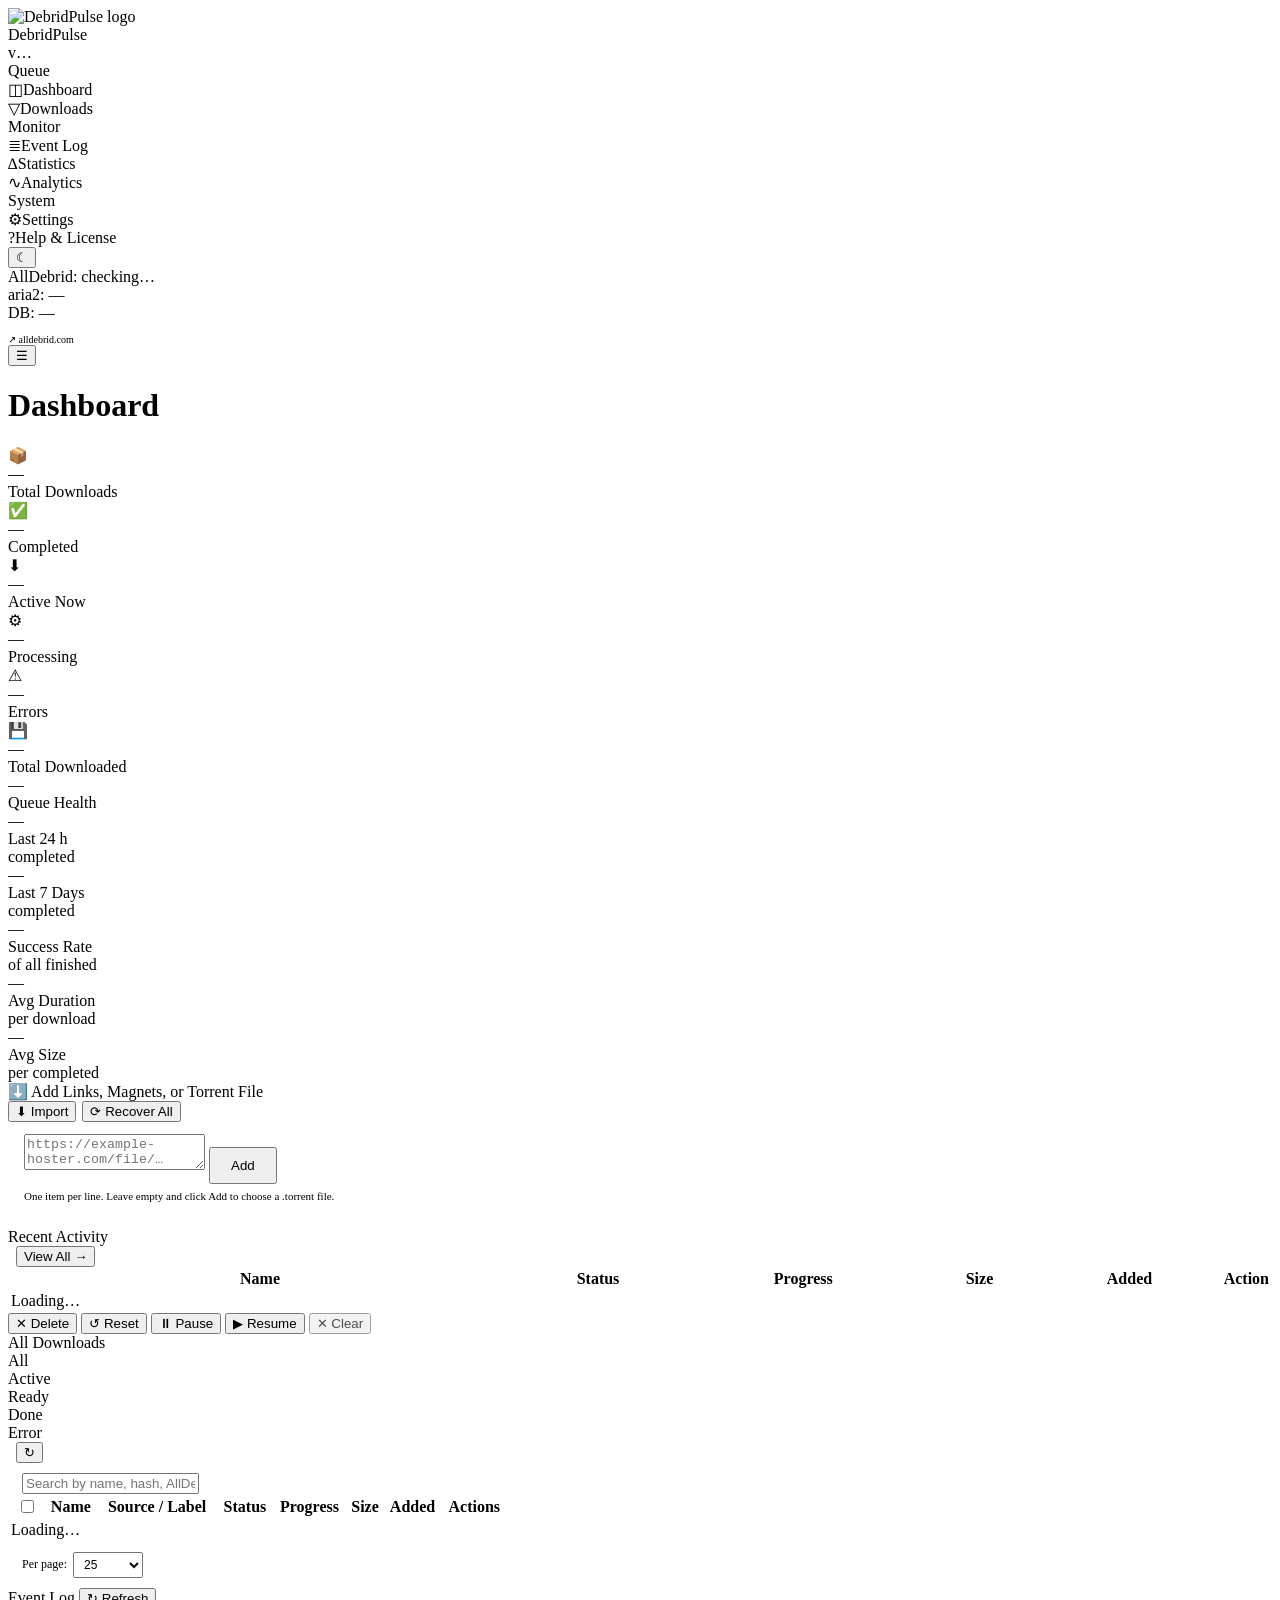
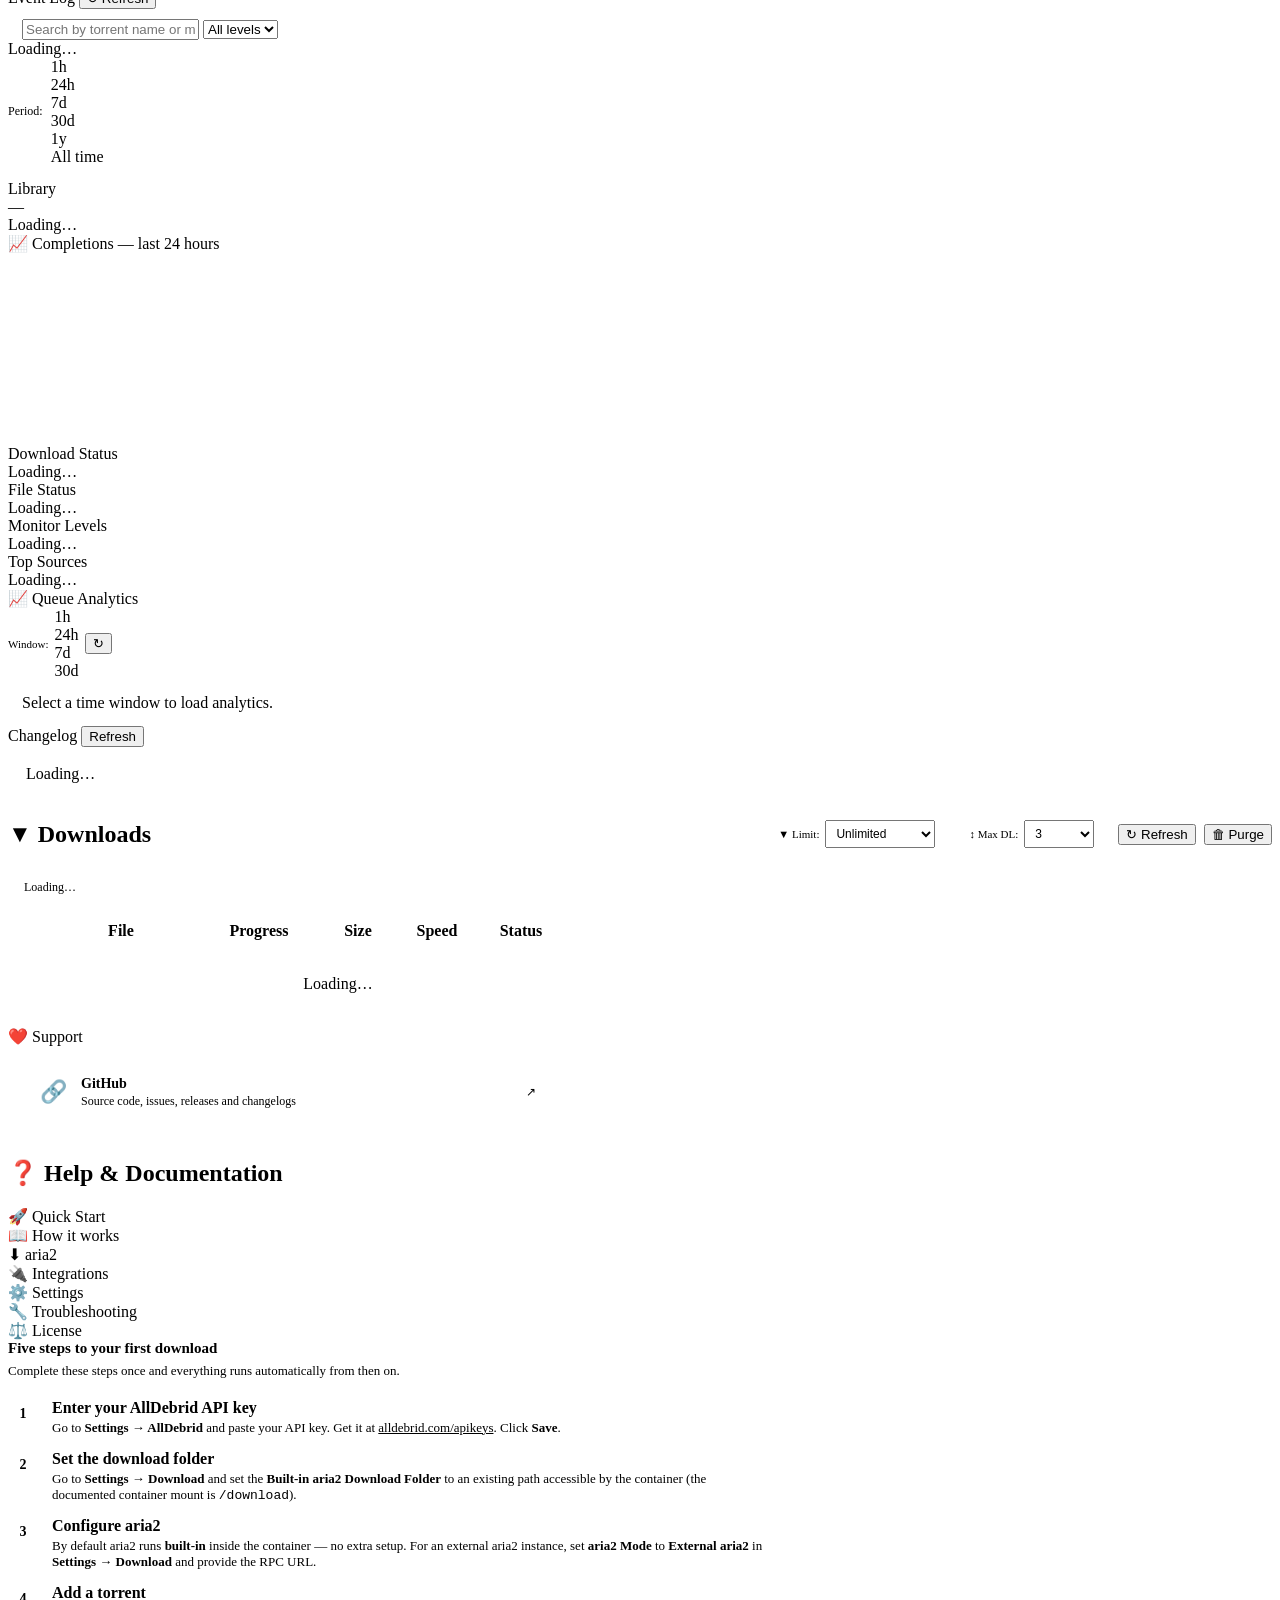
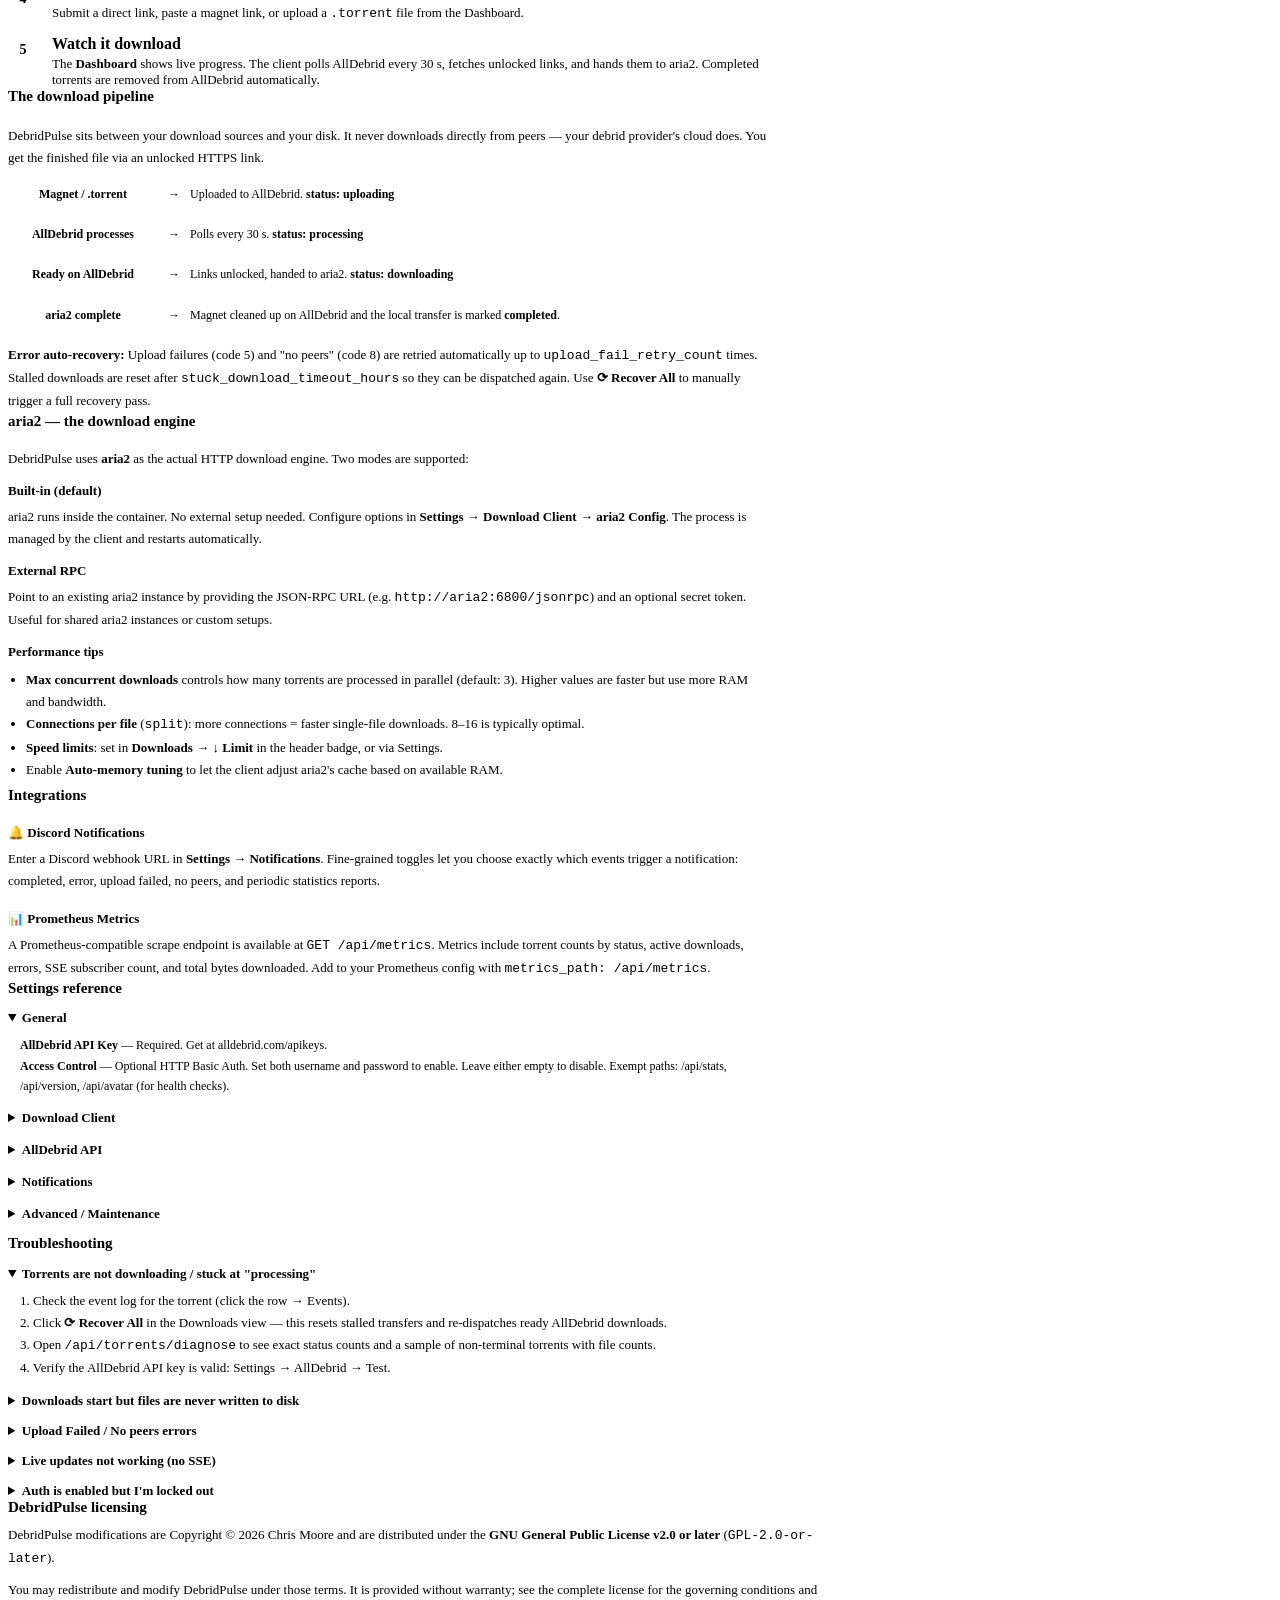
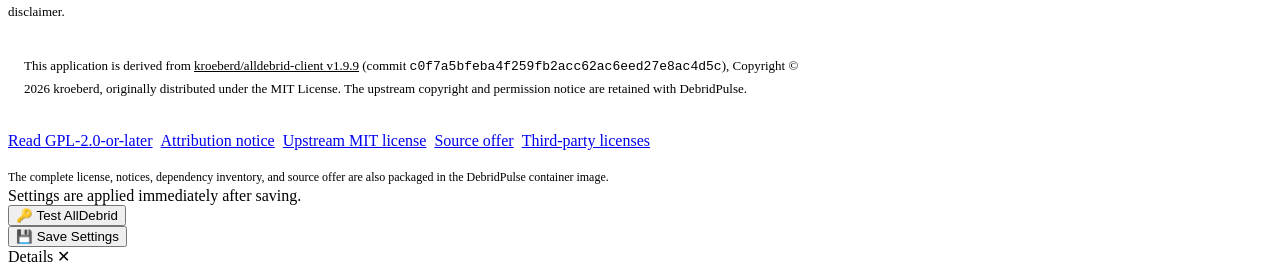
==== commit c8a522a9: "Complete v1.0.6 audit cleanup and unify dashboard input" ====
--- a/frontend/static/index.html
+++ b/frontend/static/index.html
@@ -229,23 +229,10 @@
         </div>
       </div>
 
-      <!-- ── Add Direct Debrid Links ──────────────────────────────────────── -->
+      <!-- ── Unified transfer submission ───────────────────────────────────── -->
       <div class="card" style="margin-bottom:14px">
         <div class="card-header">
-          <span class="card-title">⬇️ Add Links to Generate and Download Debrid Links</span>
-        </div>
-        <div style="padding:12px 16px">
-          <div class="direct-link-entry">
-            <textarea class="input direct-link-input" id="q-debrid-links" rows="1" placeholder="https://example-hoster.com/file/… or paste multiple links, one per line" oninput="resizeDebridLinkInput(this)" onkeydown="if((event.ctrlKey||event.metaKey)&&event.key==='Enter')addDebridLinks()"></textarea>
-            <button class="btn btn-primary" id="btn-add-debrid-links" onclick="addDebridLinks()" style="padding:9px 20px" title="Generate each link through AllDebrid and queue the resulting downloads in aria2">Add</button>
-          </div>
-        </div>
-      </div>
-
-      <!-- ── Add Magnet or Torrent File ─────────────────────────────────────── -->
-      <div class="card" style="margin-bottom:14px">
-        <div class="card-header">
-          <span class="card-title">🧲 Add Magnet Links or a Torrent File</span>
+          <span class="card-title">⬇️ Add Links, Magnets, or Torrent File</span>
           <div style="display:flex;gap:6px">
             <button class="btn btn-ghost btn-sm" id="btn-import-existing" onclick="importExisting(this)" title="Import all AllDebrid magnets not yet in the local database">⬇ Import</button>
             <button class="btn btn-warn btn-sm" id="btn-recover-all" onclick="recoverAll(this)" title="Reset stuck or errored torrents — re-dispatches from AllDebrid">⟳ Recover All</button>
@@ -253,9 +240,10 @@
         </div>
         <div style="padding:12px 16px">
           <div class="direct-link-entry">
-            <textarea class="input direct-link-input" id="q-magnet" rows="1" placeholder="magnet:?xt=urn:btih:… or paste multiple lines, one per line" oninput="resizeDebridLinkInput(this)" onkeydown="if((event.ctrlKey||event.metaKey)&&event.key==='Enter')quickAdd()"></textarea>
-            <button class="btn btn-primary" id="btn-add-magnet" onclick="quickAdd()" style="padding:9px 20px" title="Add entered magnet links, or choose a .torrent file when the field is empty">Add</button>
-          </div>
+            <textarea class="input direct-link-input" id="q-transfer-input" rows="2" placeholder="https://example-hoster.com/file/…&#10;magnet:?xt=urn:btih:…" oninput="resizeDebridLinkInput(this)" onkeydown="if((event.ctrlKey||event.metaKey)&&event.key==='Enter')addDashboardEntries()"></textarea>
+            <button class="btn btn-primary" id="btn-add-transfer" onclick="addDashboardEntries()" style="padding:9px 20px" title="Submit direct links and magnets through AllDebrid; when empty, choose a .torrent file">Add</button>
+          </div>
+          <div style="margin-top:6px;font-size:11px;color:var(--text3)">One item per line. Leave empty and click Add to choose a .torrent file.</div>
         </div>
       </div>
 
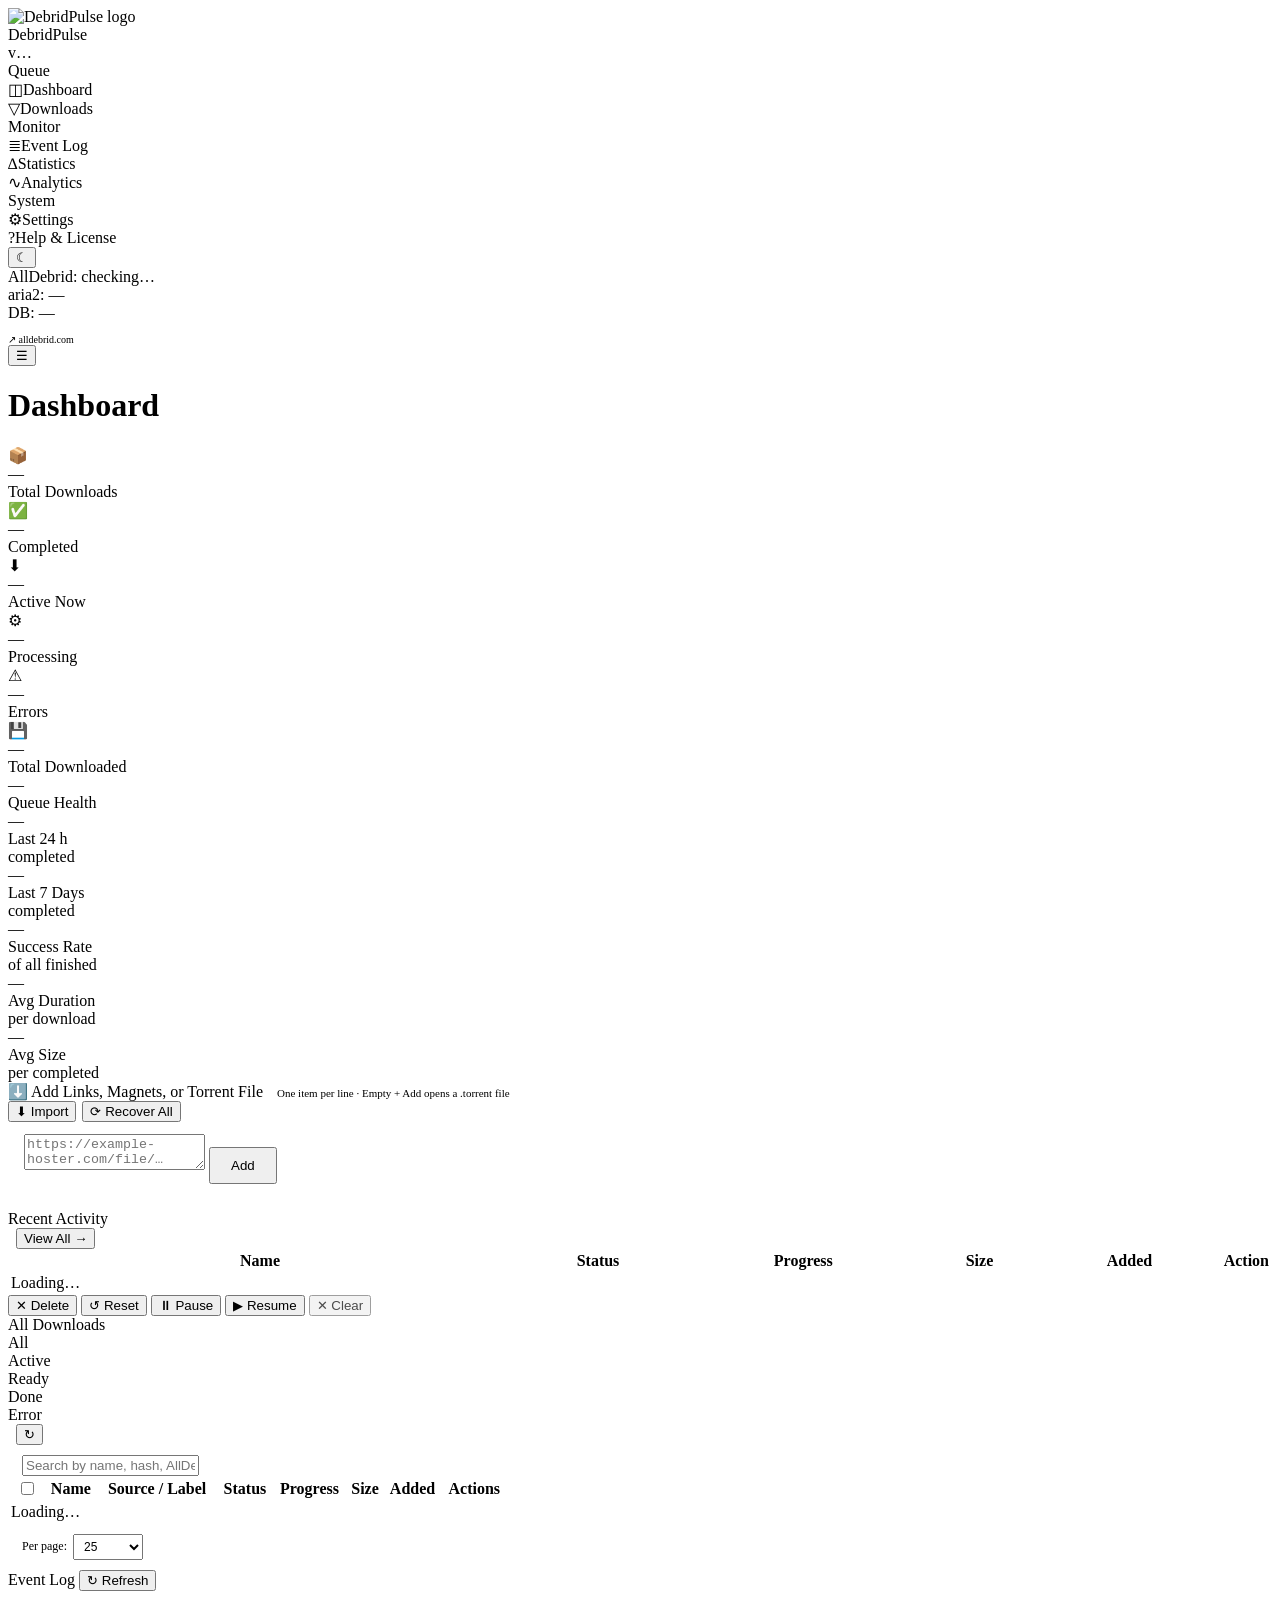
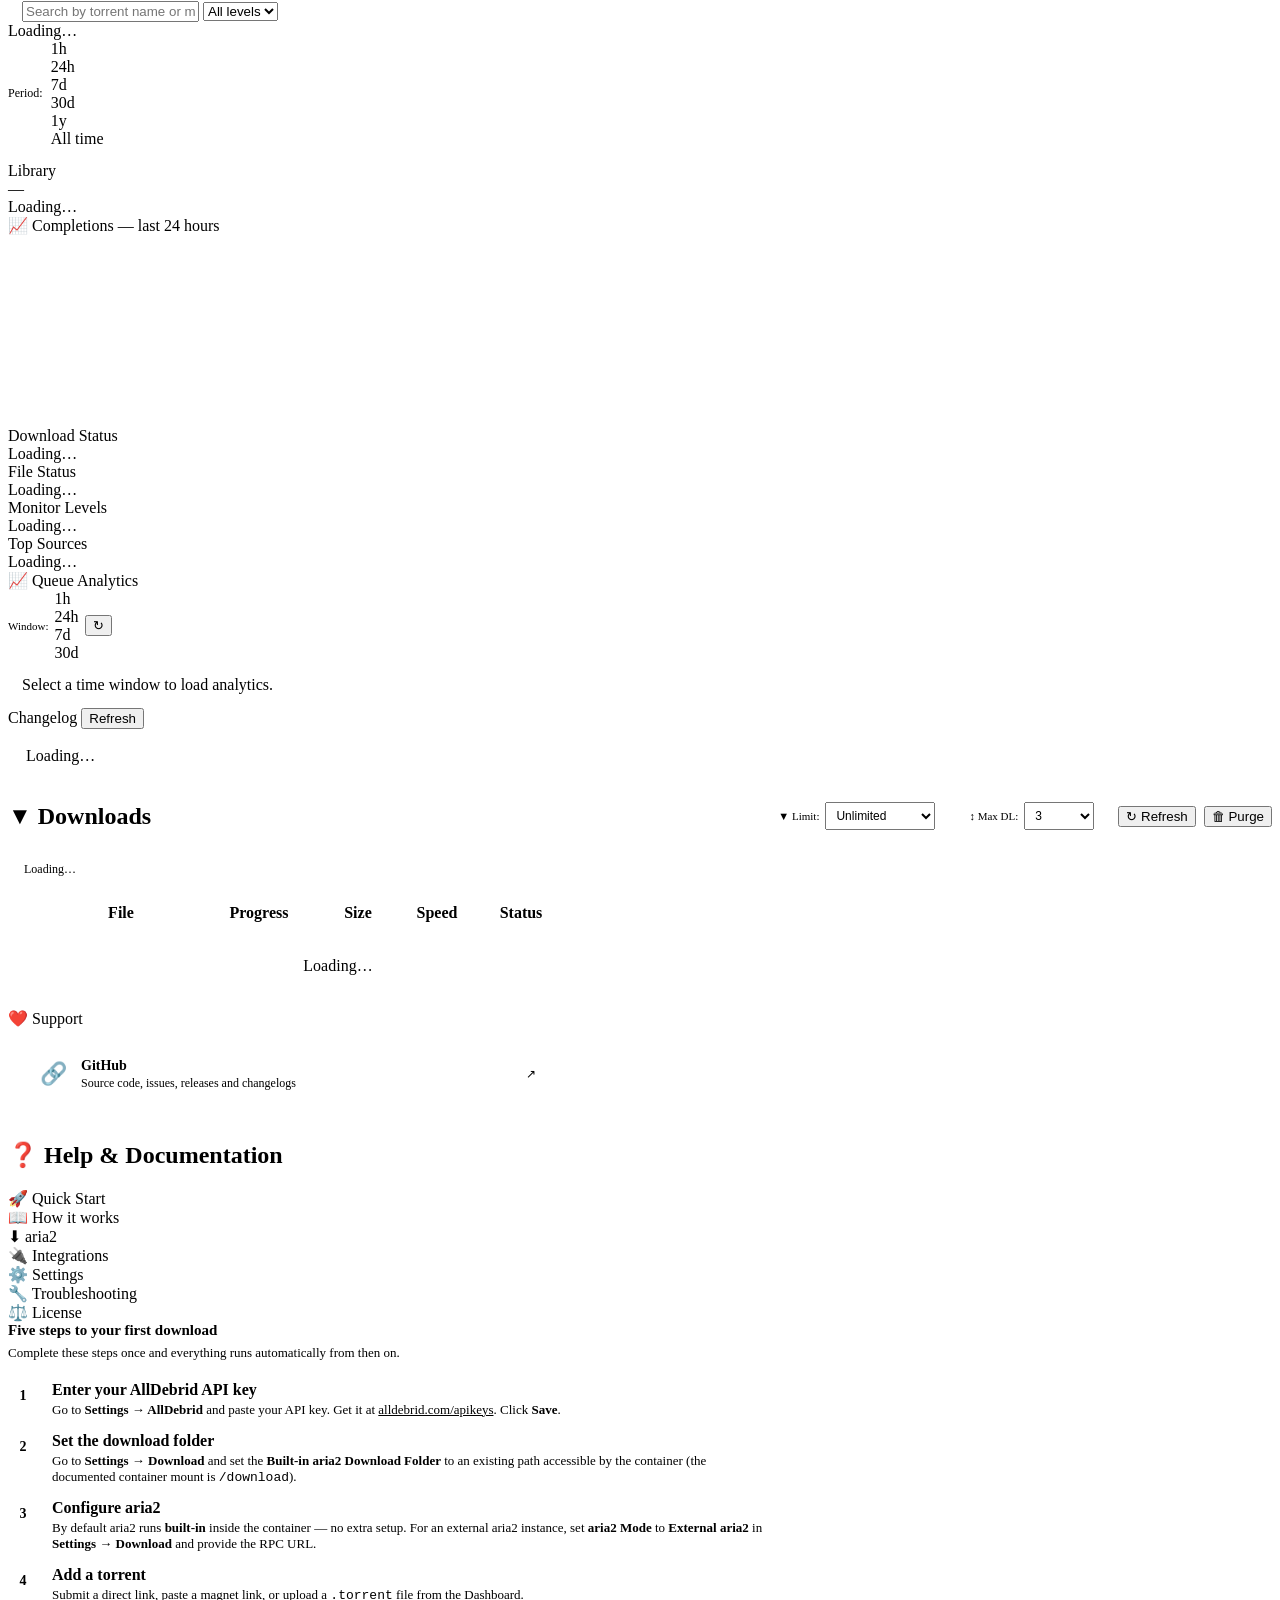
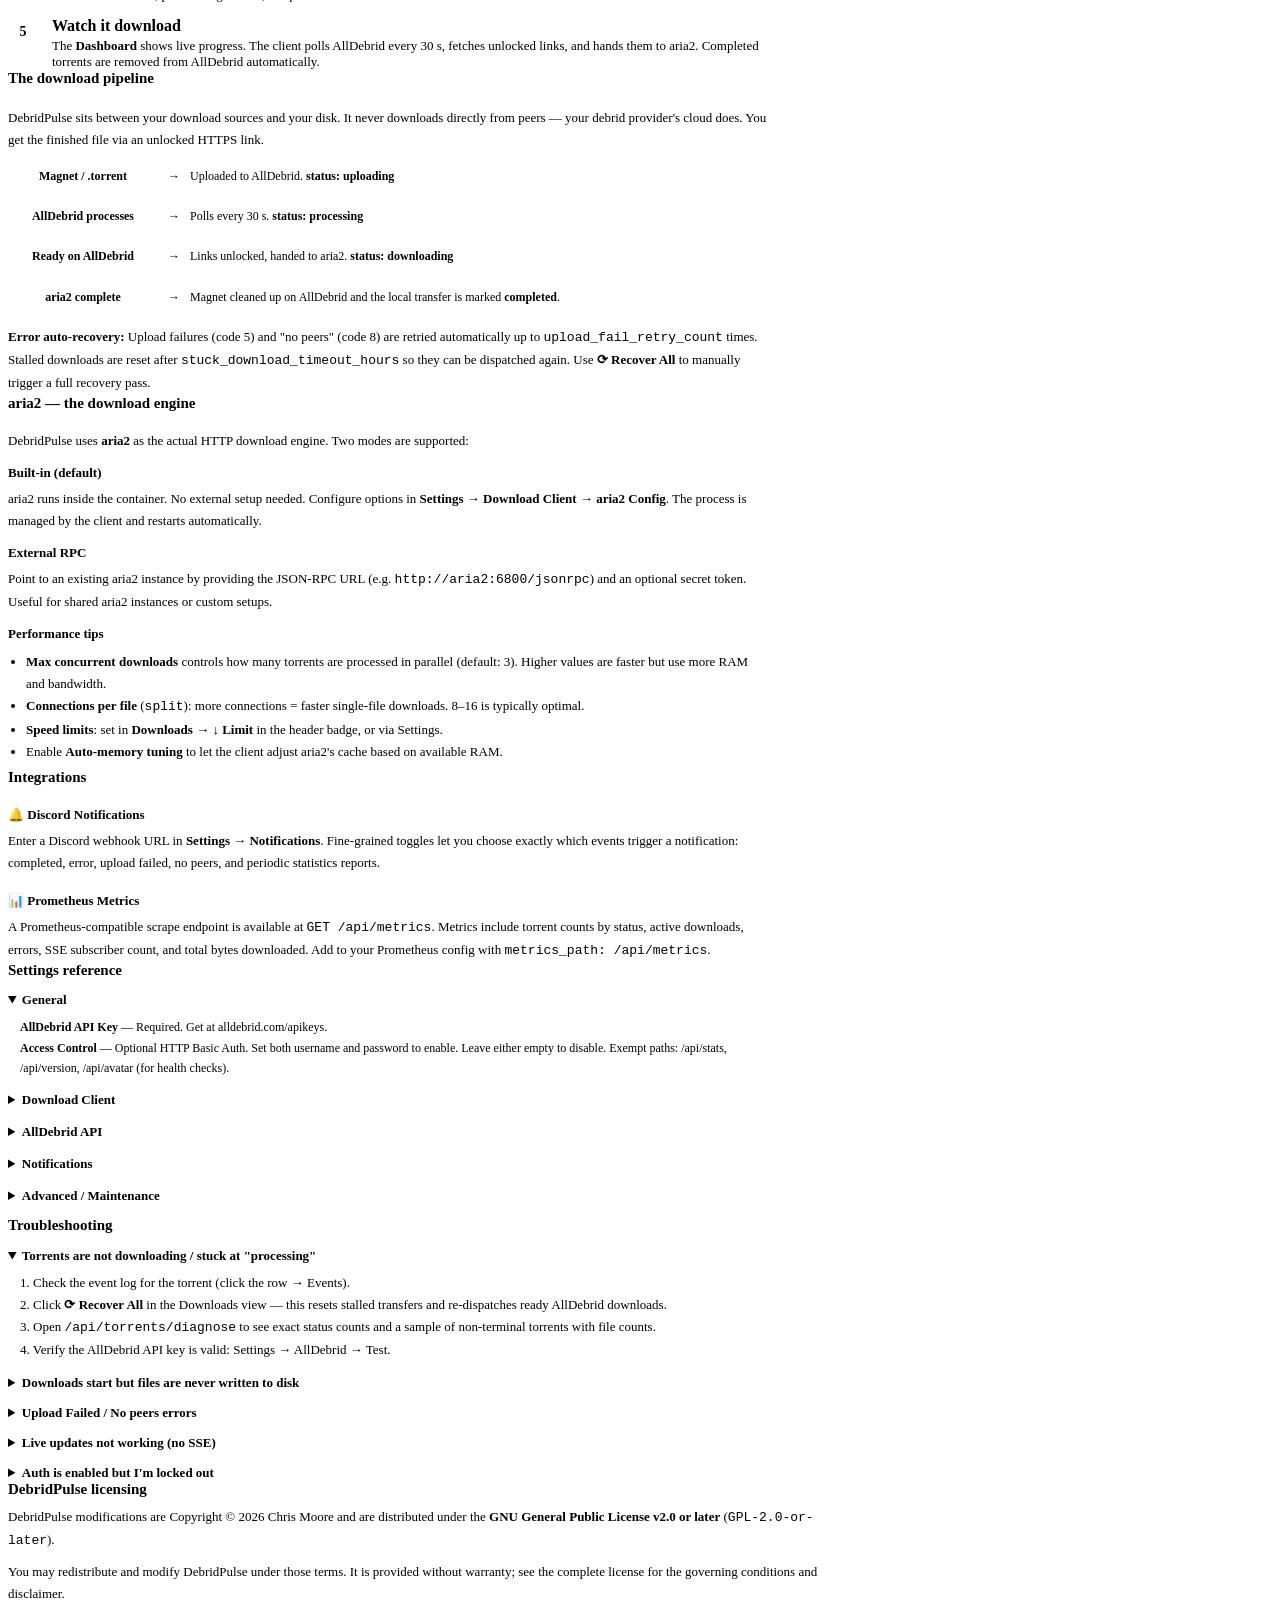
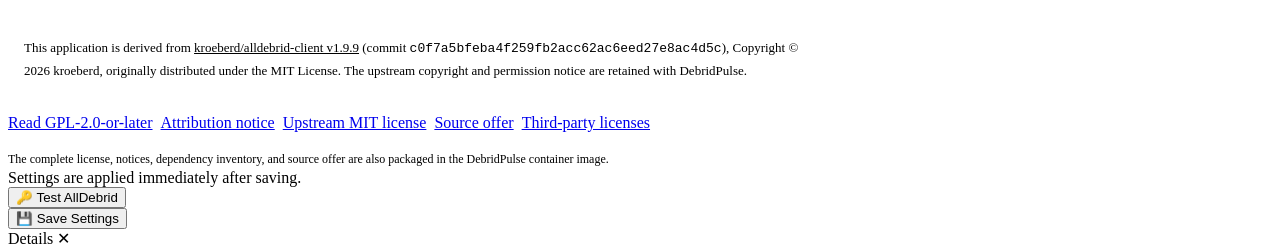
==== commit 9fc6f4f5: "Refine unified submission helper placement" ====
--- a/frontend/static/index.html
+++ b/frontend/static/index.html
@@ -232,7 +232,10 @@
       <!-- ── Unified transfer submission ───────────────────────────────────── -->
       <div class="card" style="margin-bottom:14px">
         <div class="card-header">
-          <span class="card-title">⬇️ Add Links, Magnets, or Torrent File</span>
+          <div style="display:flex;align-items:baseline;column-gap:14px;row-gap:2px;flex-wrap:wrap;min-width:0">
+            <span class="card-title">⬇️ Add Links, Magnets, or Torrent File</span>
+            <span style="font-size:11px;font-weight:400;color:var(--text3)">One item per line · Empty + Add opens a .torrent file</span>
+          </div>
           <div style="display:flex;gap:6px">
             <button class="btn btn-ghost btn-sm" id="btn-import-existing" onclick="importExisting(this)" title="Import all AllDebrid magnets not yet in the local database">⬇ Import</button>
             <button class="btn btn-warn btn-sm" id="btn-recover-all" onclick="recoverAll(this)" title="Reset stuck or errored torrents — re-dispatches from AllDebrid">⟳ Recover All</button>
@@ -243,7 +246,6 @@
             <textarea class="input direct-link-input" id="q-transfer-input" rows="2" placeholder="https://example-hoster.com/file/…&#10;magnet:?xt=urn:btih:…" oninput="resizeDebridLinkInput(this)" onkeydown="if((event.ctrlKey||event.metaKey)&&event.key==='Enter')addDashboardEntries()"></textarea>
             <button class="btn btn-primary" id="btn-add-transfer" onclick="addDashboardEntries()" style="padding:9px 20px" title="Submit direct links and magnets through AllDebrid; when empty, choose a .torrent file">Add</button>
           </div>
-          <div style="margin-top:6px;font-size:11px;color:var(--text3)">One item per line. Leave empty and click Add to choose a .torrent file.</div>
         </div>
       </div>
 
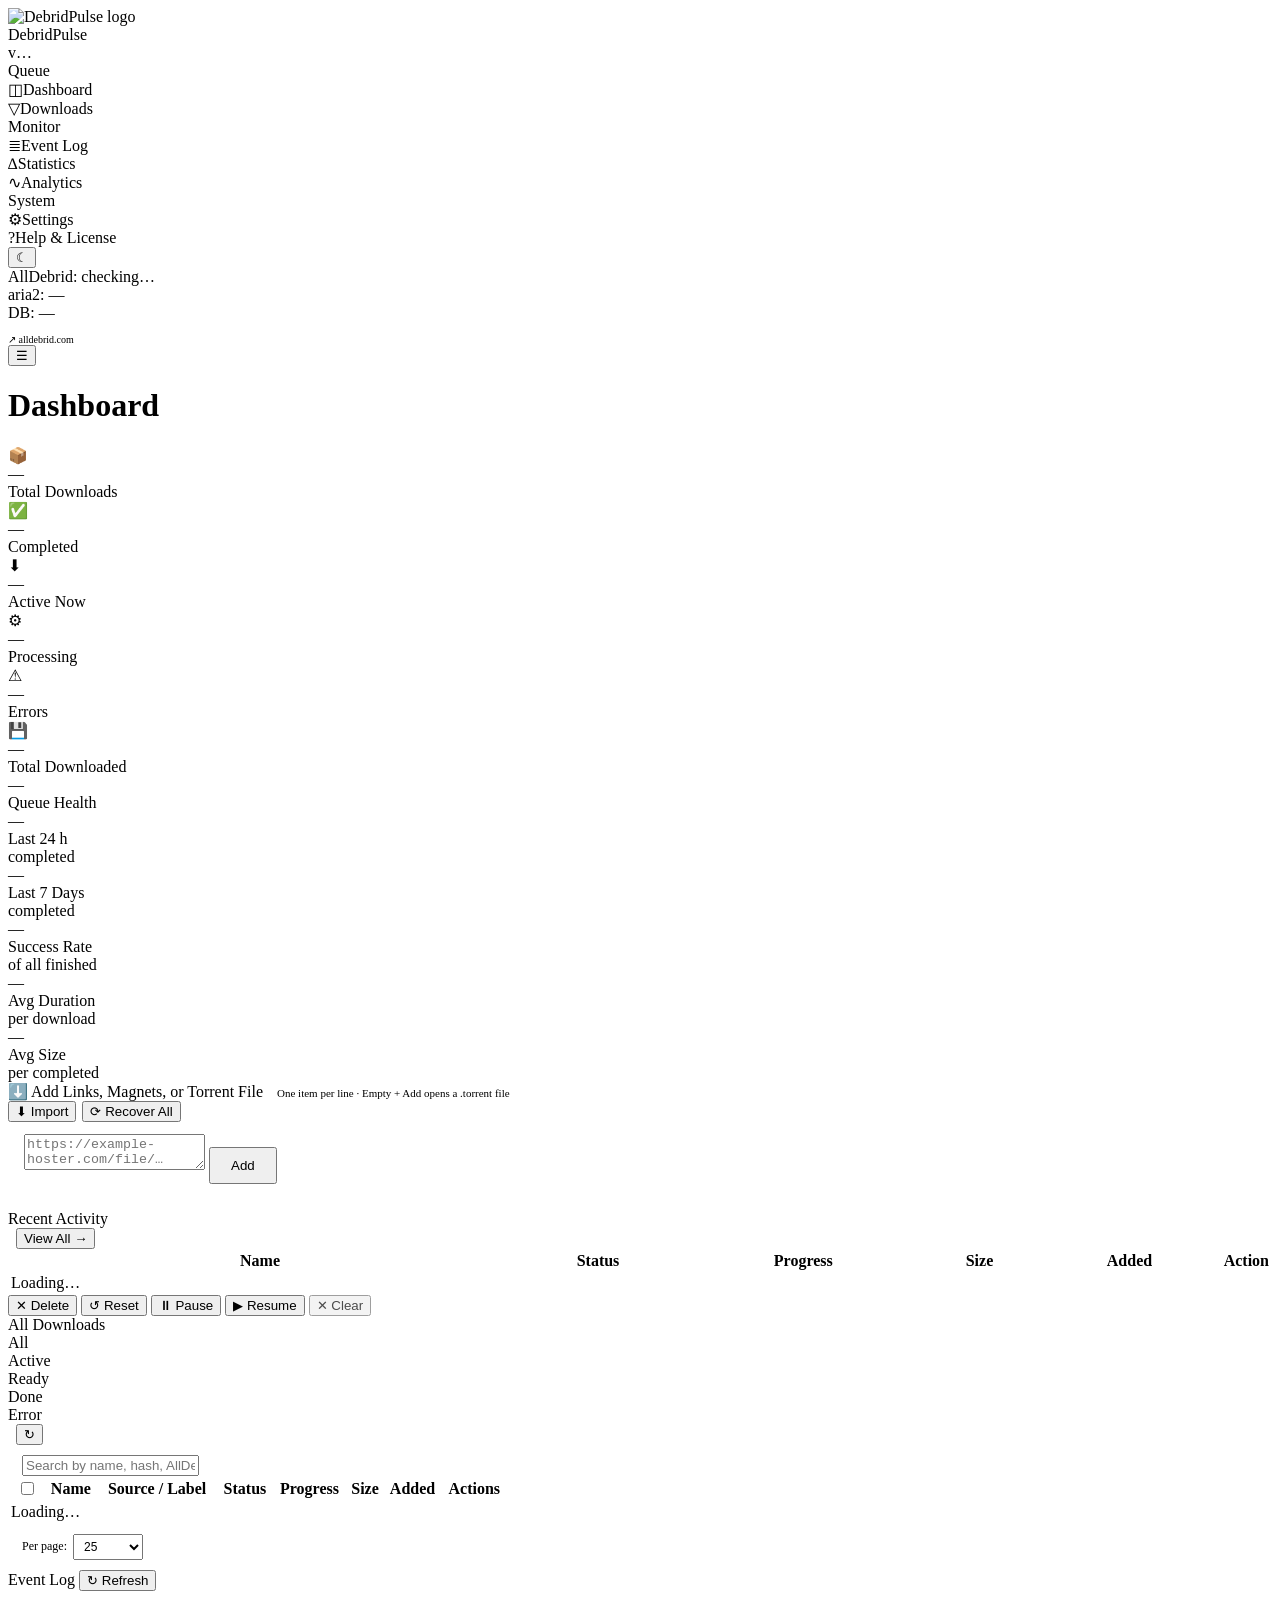
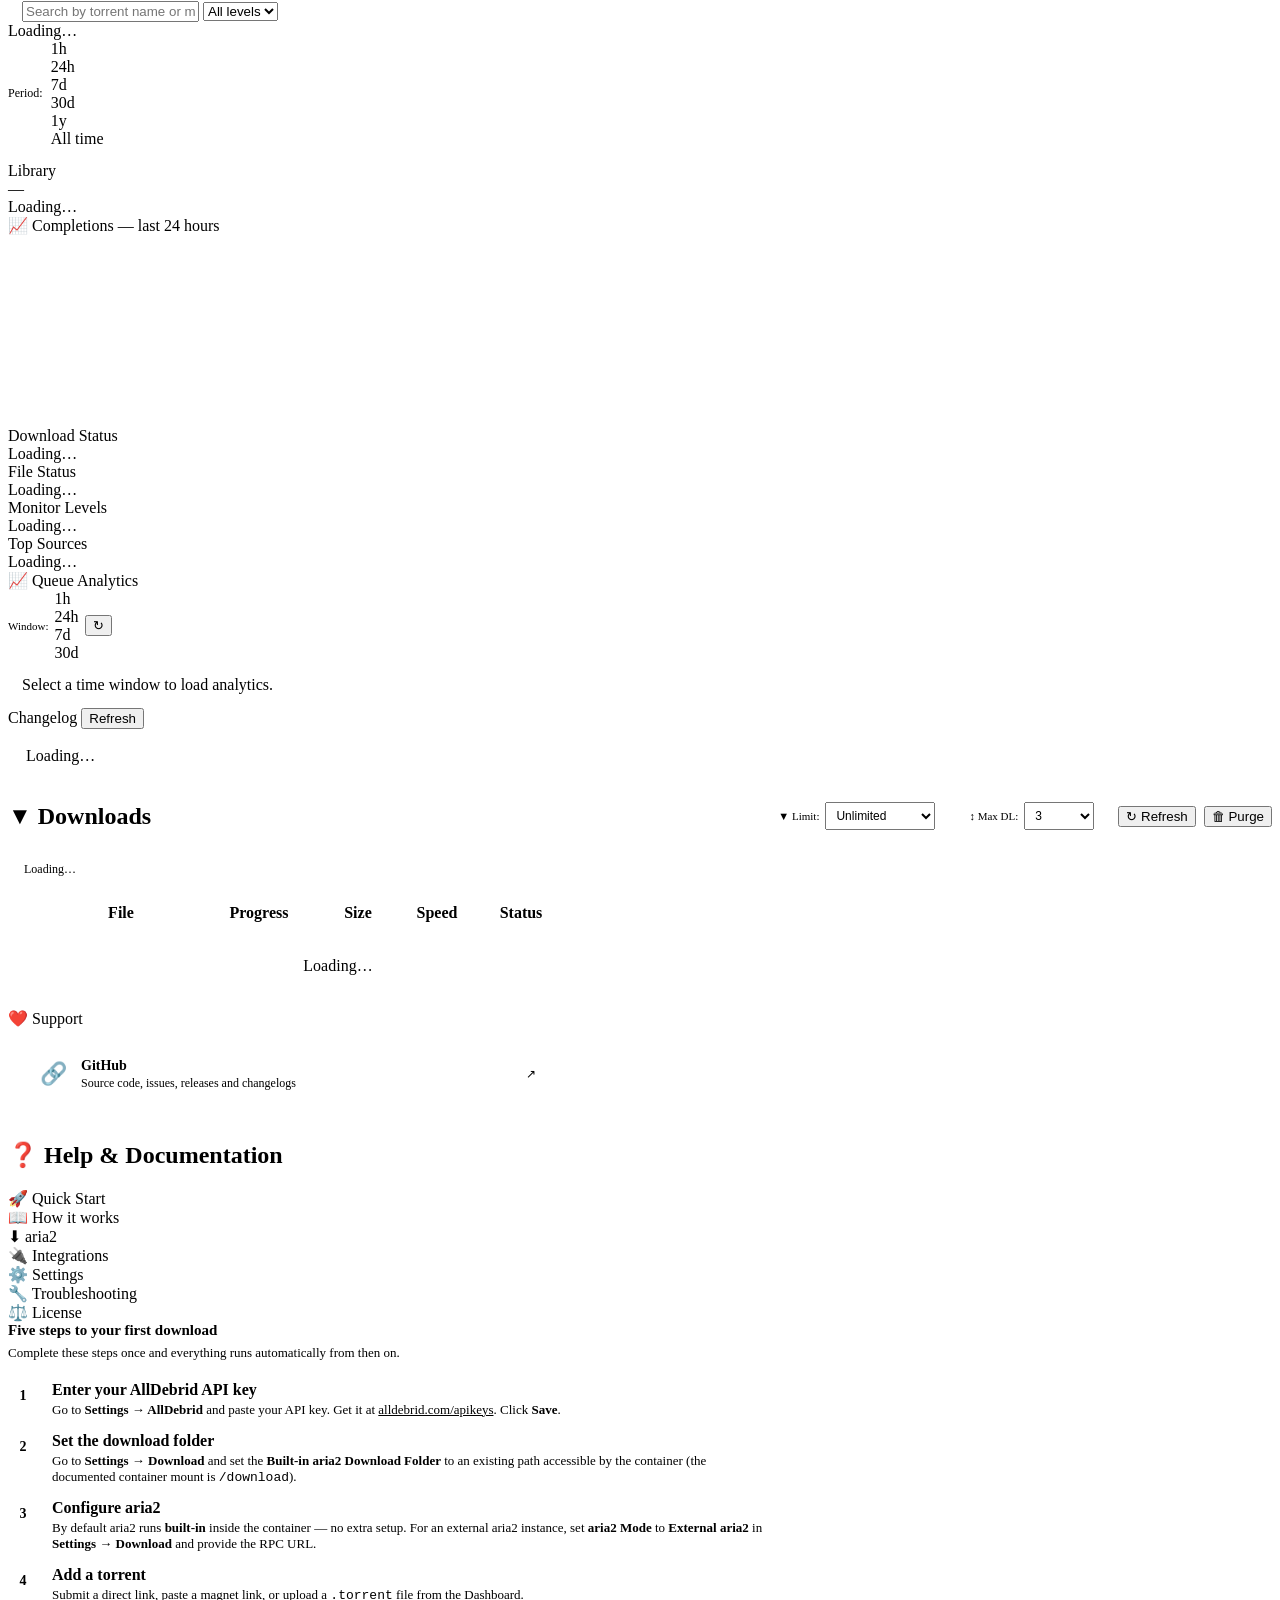
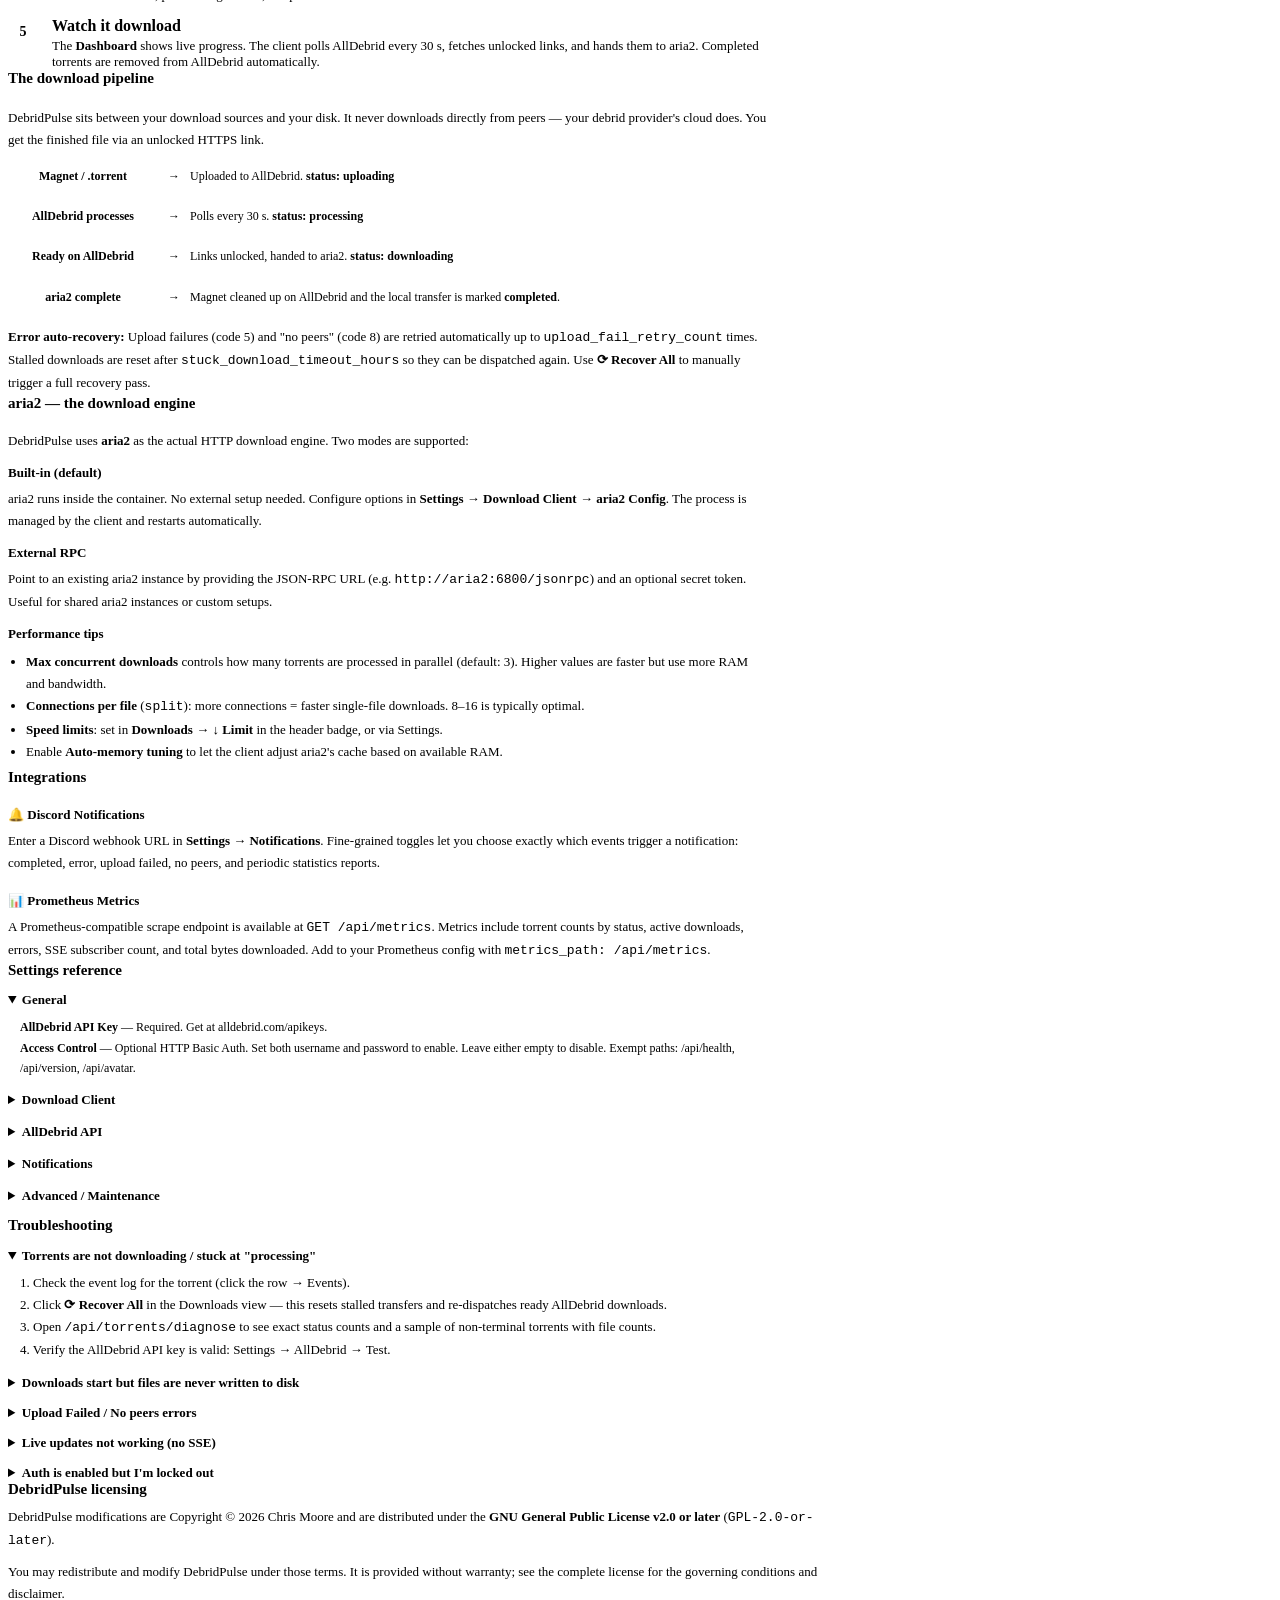
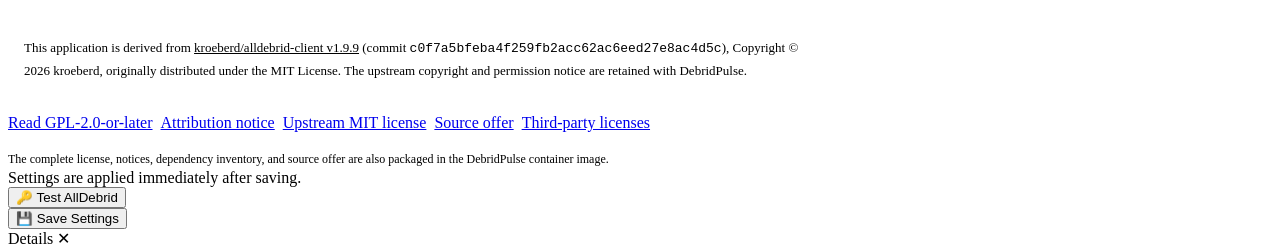
==== commit b53c8f3f: "fix: close v1.0.6 audit blockers" ====
--- a/frontend/static/index.html
+++ b/frontend/static/index.html
@@ -236,7 +236,7 @@
             <span class="card-title">⬇️ Add Links, Magnets, or Torrent File</span>
             <span style="font-size:11px;font-weight:400;color:var(--text3)">One item per line · Empty + Add opens a .torrent file</span>
           </div>
-          <div style="display:flex;gap:6px">
+          <div style="display:flex;gap:6px;margin-left:auto">
             <button class="btn btn-ghost btn-sm" id="btn-import-existing" onclick="importExisting(this)" title="Import all AllDebrid magnets not yet in the local database">⬇ Import</button>
             <button class="btn btn-warn btn-sm" id="btn-recover-all" onclick="recoverAll(this)" title="Reset stuck or errored torrents — re-dispatches from AllDebrid">⟳ Recover All</button>
           </div>
@@ -688,7 +688,7 @@
               <details open style="margin-bottom:10px"><summary style="cursor:pointer;font-weight:600;color:var(--text1);font-size:13px">General</summary>
                 <div style="padding:6px 0 0 12px">
                   <b>AllDebrid API Key</b> — Required. Get at alldebrid.com/apikeys.<br>
-                  <b>Access Control</b> — Optional HTTP Basic Auth. Set both username and password to enable. Leave either empty to disable. Exempt paths: /api/stats, /api/version, /api/avatar (for health checks).<br>
+                  <b>Access Control</b> — Optional HTTP Basic Auth. Set both username and password to enable. Leave either empty to disable. Exempt paths: /api/health, /api/version, /api/avatar.<br>
                 </div>
               </details>
 
@@ -697,7 +697,7 @@
                   <b>Max Concurrent Downloads</b> — How many torrents are processed (unlocked + dispatched) simultaneously. Default: 3.<br>
                   <b>Built-in aria2 Download Folder</b> — Local path used by DebridPulse and built-in aria2.<br>
                   <b>External aria2 Download Path</b> — Path to that download location as seen by an external aria2 daemon.<br>
-                  <b>Min Free Disk Space (GB)</b> — If less than this is available, the download is aborted with an error (torrent row kept). 0 = disabled.<br>
+                  <b>Min Free Disk Space (GB)</b> — If less than this is available, active transfers are allowed to finish while new dispatches are deferred until space recovers. 0 = disabled.<br>
                   <b>Stalled download timeout (hours)</b> — Downloads left queued or downloading without an update longer than this are reset for retry. 0 = disabled.
                 </div>
               </details>
@@ -753,7 +753,7 @@
                   1. Check the <b>Built-in aria2 Download Folder</b> path — it must be accessible inside the container.<br>
                   2. In Unraid: ensure the path mapping in the Docker template is correct (host path → container path).<br>
                   3. If using an external aria2 instance, set the <b>External aria2 Download Path</b> to the path seen by that daemon (it may differ from the DebridPulse container path).<br>
-                  4. Check the <code>min_free_disk_gb</code> setting — if the disk is full, downloads abort with an error.
+                  4. Check the <code>min_free_disk_gb</code> setting — when the guard is active, new downloads are deferred until free space recovers.
                 </div>
               </details>
 
@@ -775,7 +775,7 @@
 
               <details><summary style="cursor:pointer;font-weight:600;color:var(--text1)">Auth is enabled but I'm locked out</summary>
                 <div style="color:var(--text2);padding:8px 0 0 12px;line-height:1.7">
-                  Edit <code>settings.json</code> in your data folder (default: <code>/app/data/settings.json</code>) and set <code>"auth_username": ""</code> and <code>"auth_password": ""</code>, then restart the container. Auth is disabled when either field is empty.
+                  Edit the configured settings file (documented container default: <code>/app/config/config.json</code>) and set <code>"auth_username": ""</code> and <code>"auth_password": ""</code>, then restart the container. Auth is disabled when either field is empty.
                 </div>
               </details>
 
@@ -860,8 +860,8 @@
 
 <input id="torrent-file-input" type="file" accept=".torrent,application/x-bittorrent" hidden onchange="uploadTorrentFile(this)">
 
-<script src="/app.js?v=11" defer></script>
-<script src="https://cdnjs.cloudflare.com/ajax/libs/Chart.js/4.4.1/chart.umd.min.js"></script>
+<script src="/app.js?v=12" defer></script>
+<script src="/vendor/chart.umd.min.js?v=4.4.1"></script>
 <div id="mobile-overlay" onclick="closeSidebar()"></div>
 </body>
 </html>
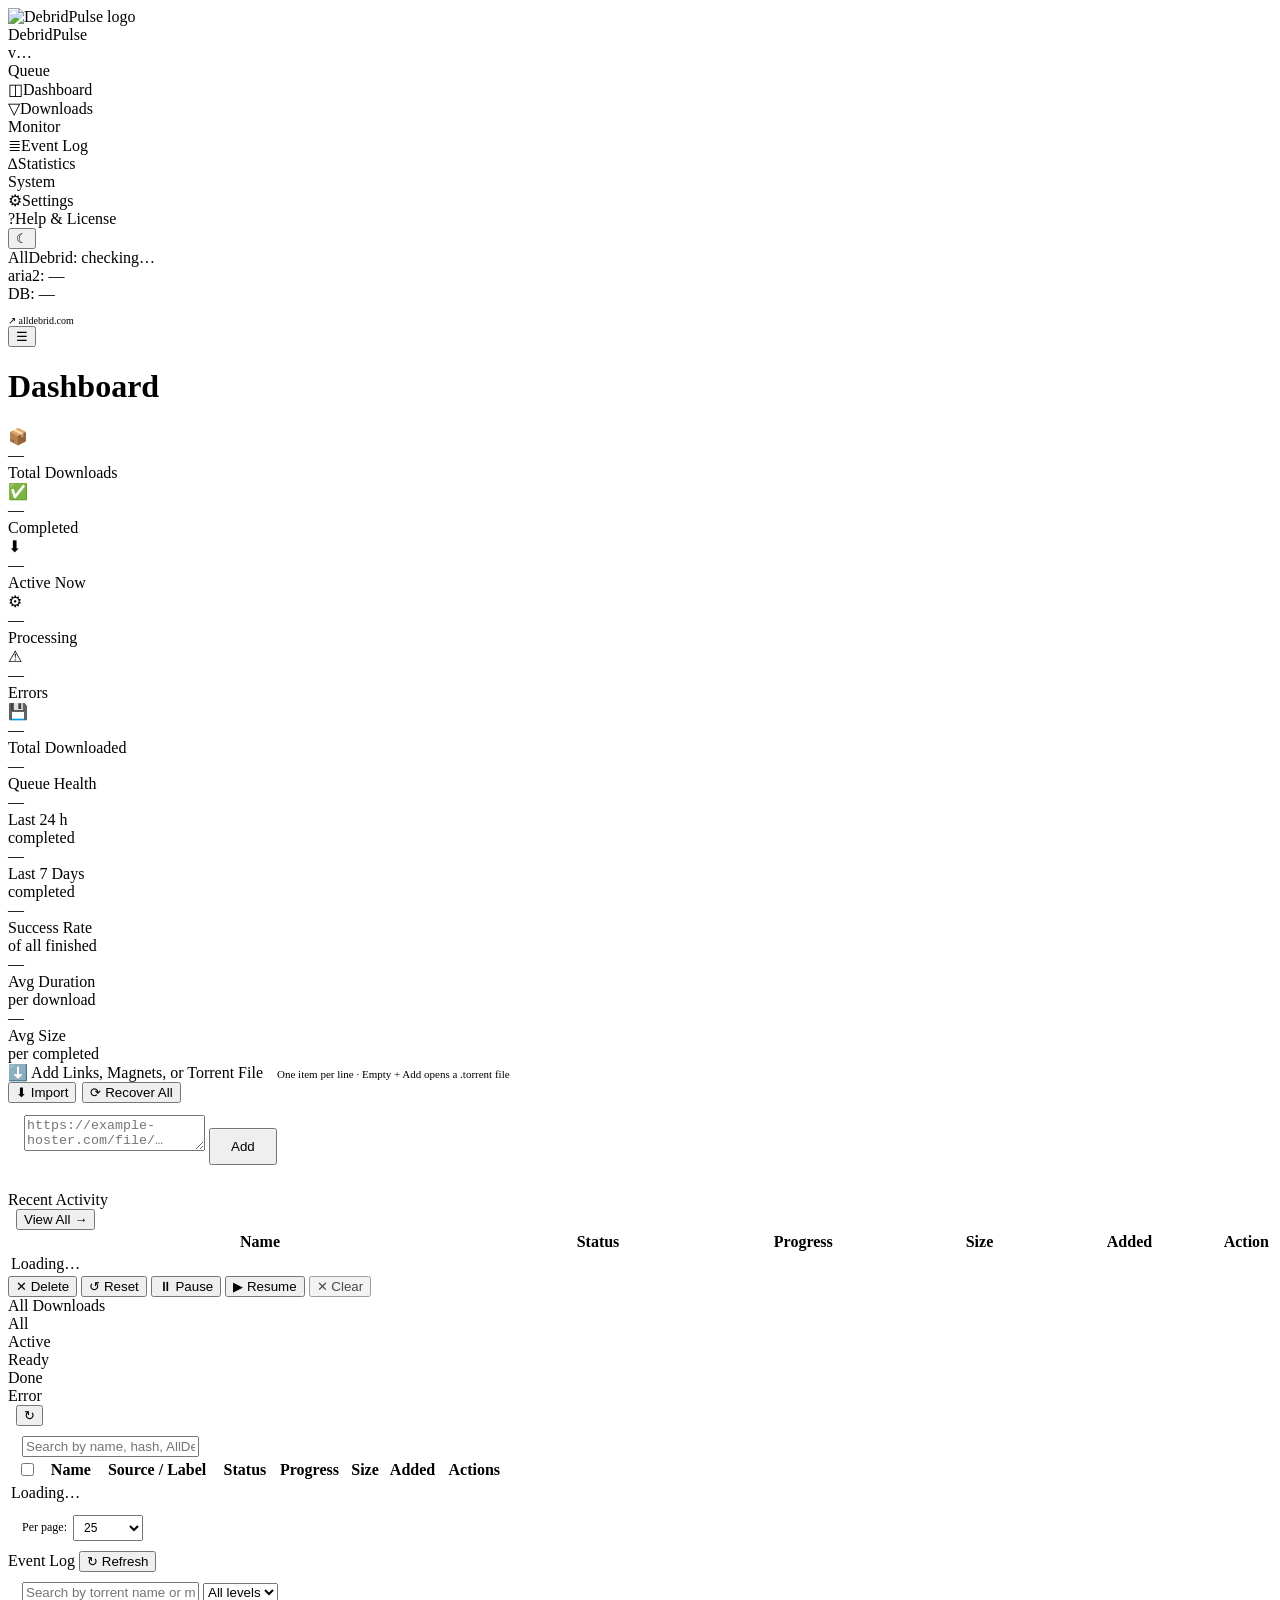
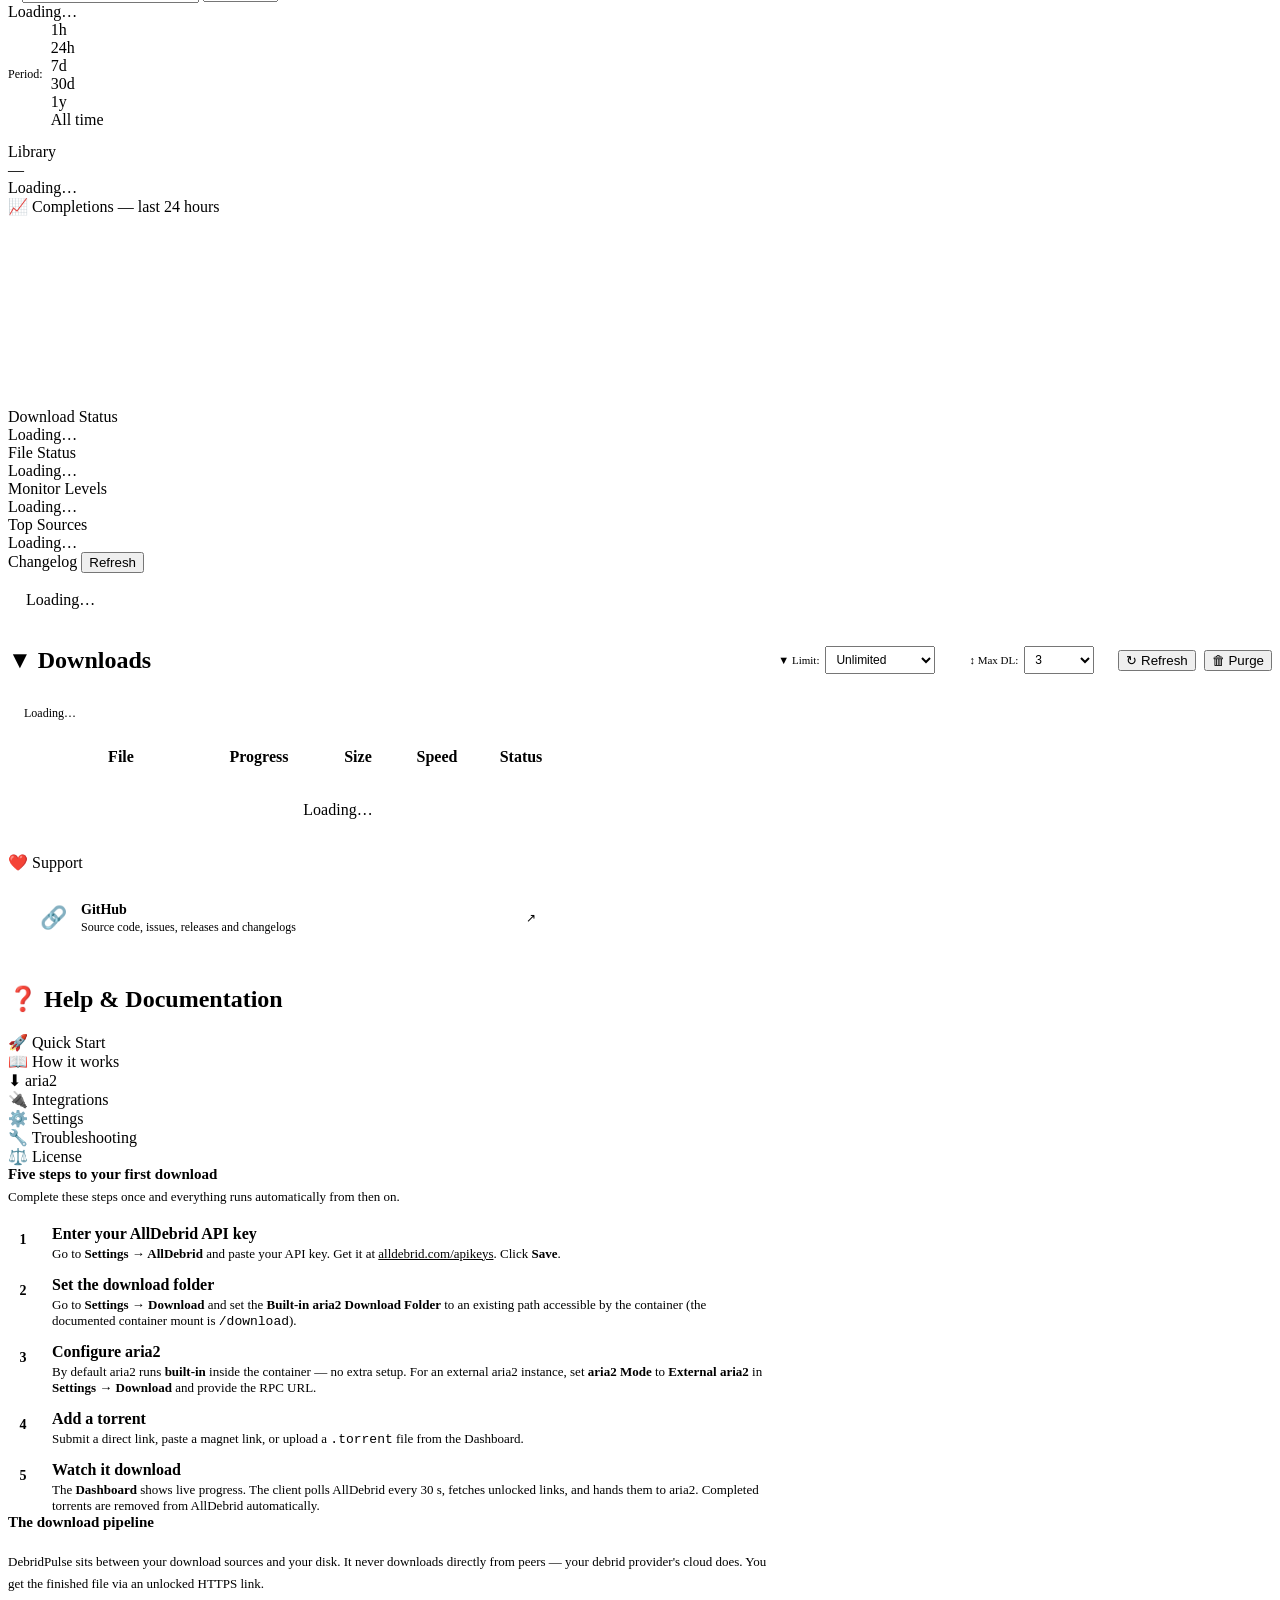
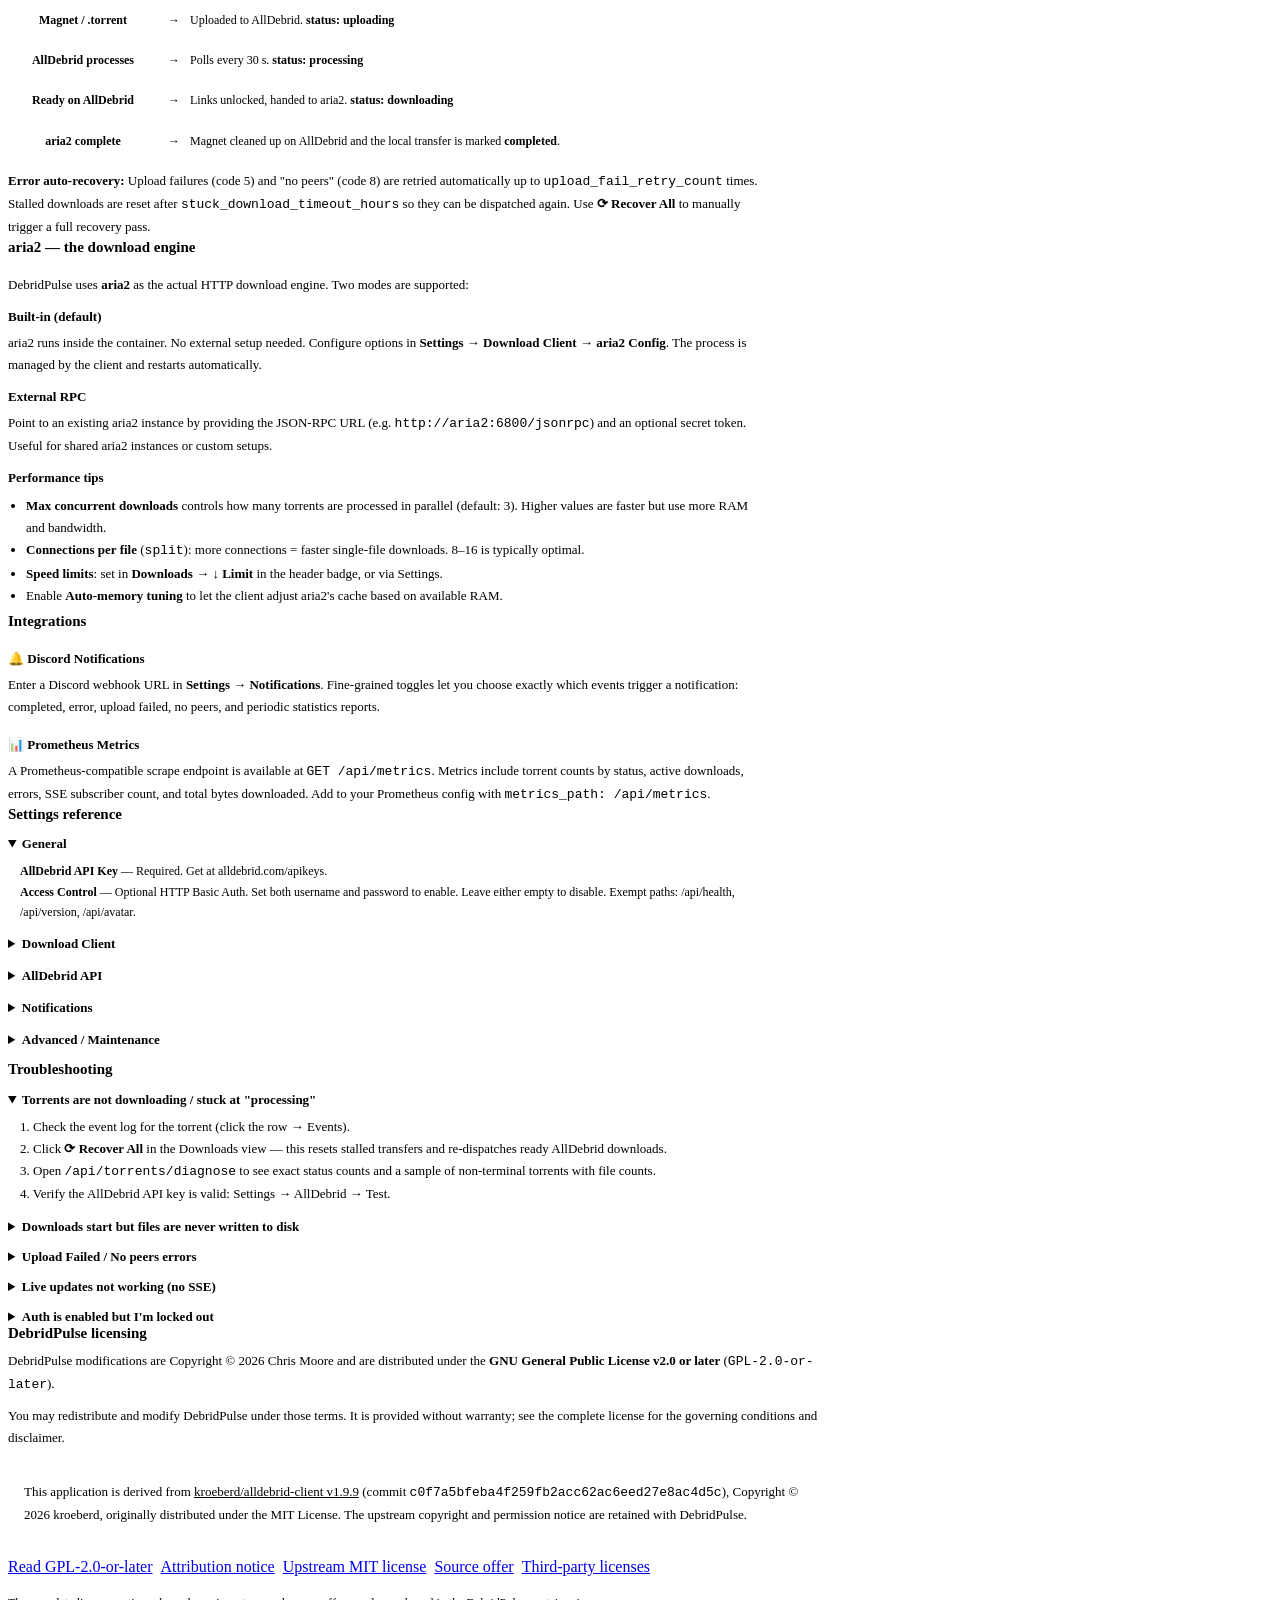
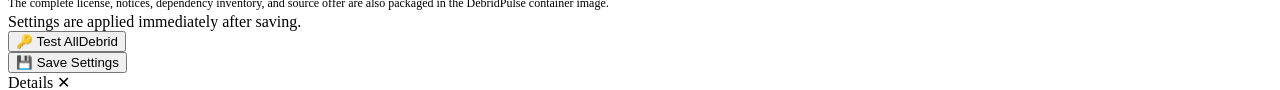
==== commit a302cfb1: "Remove obsolete Analytics surface" ====
--- a/frontend/static/index.html
+++ b/frontend/static/index.html
@@ -36,9 +36,6 @@
     </div>
     <div class="nav-item" data-view="stats" onclick="nav(this)">
       <span class="icon">&#x2206;&#xFE0E;</span><span class="nav-label">Statistics</span>
-    </div>
-    <div class="nav-item" data-view="analytics" onclick="nav(this)">
-      <span class="icon">&#x223F;&#xFE0E;</span><span class="nav-label">Analytics</span>
     </div>
     <div class="nav-group">System</div>
     <div class="nav-item" data-view="settings" onclick="nav(this)">
@@ -375,27 +372,6 @@
       </div>
     </div>
     <!-- Changelog -->
-    <div class="view" id="view-analytics">
-      <div class="card">
-        <div class="card-header">
-          <span class="card-title">📈 Queue Analytics</span>
-          <div style="display:flex;gap:6px;align-items:center">
-            <span style="font-size:11px;color:var(--text3)">Window:</span>
-            <div class="filter-tabs">
-            <div class="ftab" onclick="setAnalyticsWindow(this,1)">1h</div>
-              <div class="ftab active" onclick="setAnalyticsWindow(this,24)">24h</div>
-              <div class="ftab" onclick="setAnalyticsWindow(this,168)">7d</div>
-              <div class="ftab" onclick="setAnalyticsWindow(this,720)">30d</div>
-            </div>
-            <button class="btn btn-ghost btn-sm" onclick="loadAnalytics(_analyticsWindow||24)">↻</button>
-          </div>
-        </div>
-        <div style="padding:14px" id="analytics-body">
-          <div style="color:var(--text3)">Select a time window to load analytics.</div>
-        </div>
-      </div>
-    </div>
-
     <div class="view" id="view-changelog">
       <div class="card">
         <div class="card-header">
